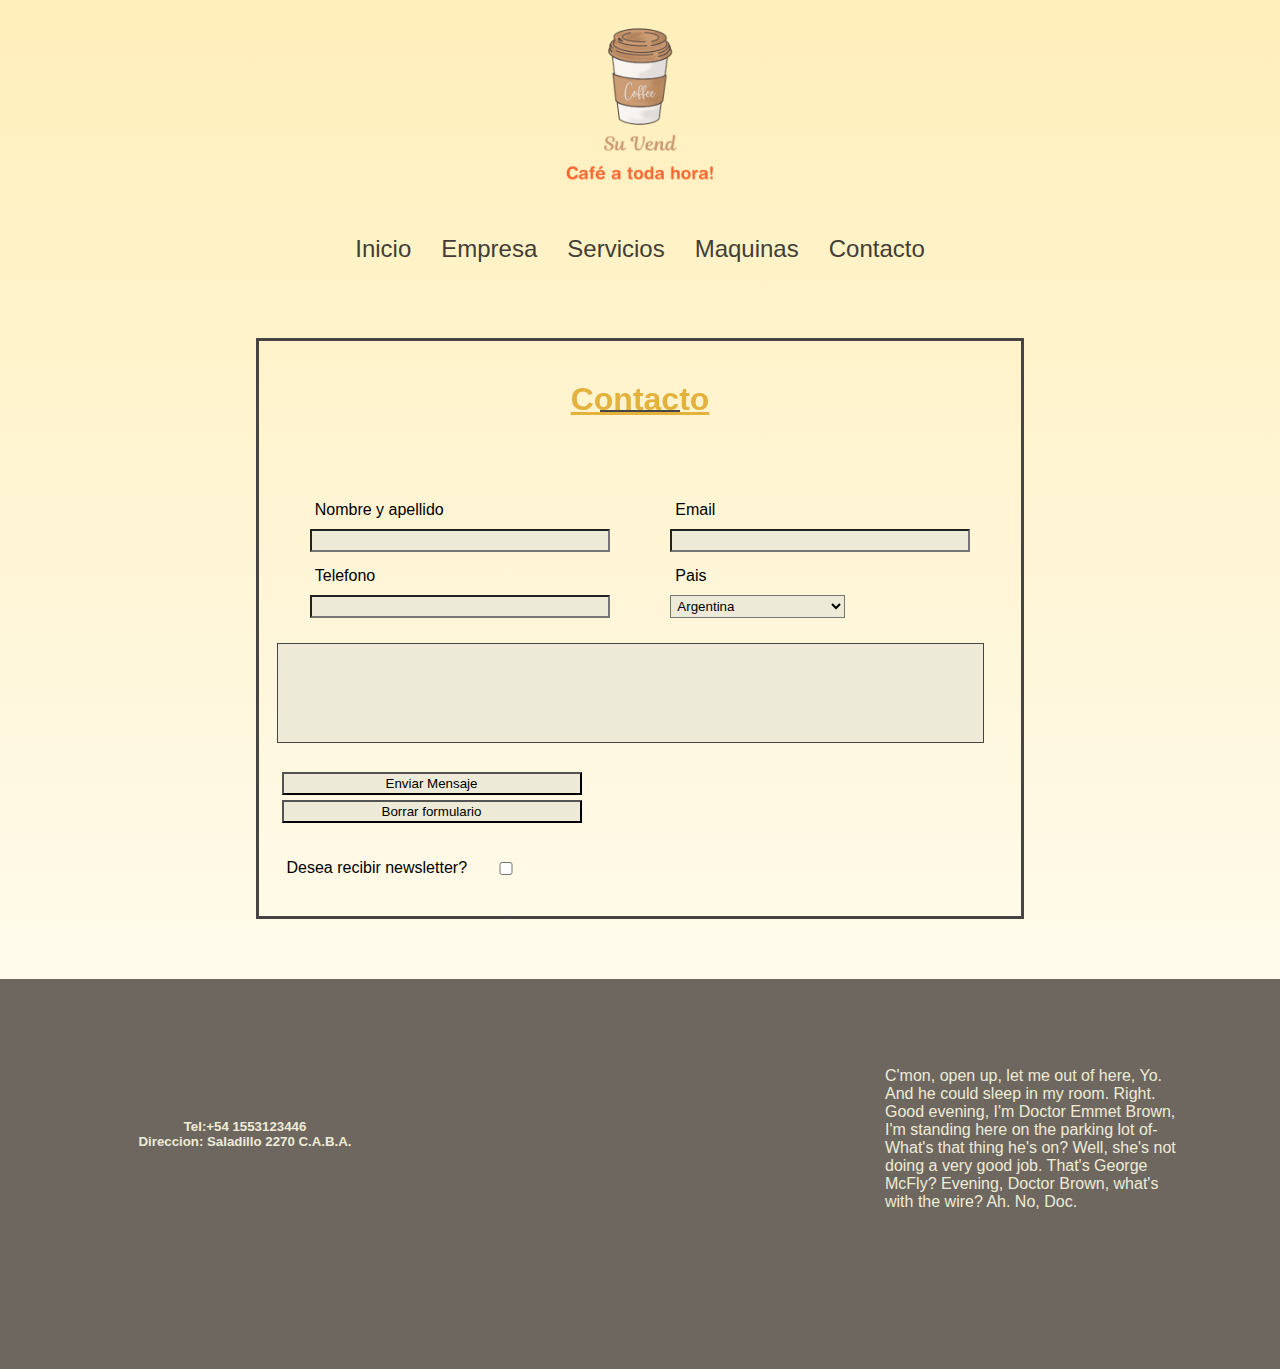
==== pages/contacto.html @ 49350f09 "Subida al sitio actualizado" ====
<!DOCTYPE html>
<html lang="es">

<head>
    <meta charset="UTF-8">
    <meta http-equiv="X-UA-Compatible" content="IE=edge">
    <meta name="viewport" content="width=device-width, initial-scale=1.0">
    <title>Contacto</title>
    <link href="https://unpkg.com/aos@2.3.1/dist/aos.css" rel="stylesheet">
    <link rel="stylesheet" href="../css/styles.css">
</head>

<body>
    <!-- Header -->
    <header>
        <div class="encabezado">
            <img src="../assets/img/8.png" alt="" class="encabezado__img">
            <nav class="encabezado__nav">
                <ul>
                    <li><a href="../index.html">Inicio</a></li>
                    <li><a href="./empresa.html">Empresa</a></li>
                    <li><a href="./servicios.html">Servicios</a></li>
                    <li><a href="./maquinas.html">Maquinas</a></li>
                    <li><a href="./contacto.html">Contacto</a></li>
                </ul>
            </nav>
        </div>
    </header>

    <!-- Formulario -->

    <main>
        <section>
            <div class="contenedor__form">
                <h1 data-aos="zoom-in">Contacto</h1>
                <div class="underline"></div>
                <form>
                    <div class="campo__nombre">
                        <label for="campo-nombre">Nombre y apellido</label>
                        <input type="text" id="campo-nombre">
                    </div>
                    <div class="campo__email">
                        <label for="campo-email">Email</label>
                        <input type="email" id="campo-email">
                    </div>
                    <div class="campo__tel">
                        <label for="campo-tel">Telefono</label>
                        <input type="tel" id="campo-tel">
                    </div>
                    <div class="campo__pais">
                        <label for="campo-pais">Pais</label>
                        <select name="" id="campo-pais">
                            <option value="">Argentina</option>
                            <option value="">Brasil</option>
                            <option value="">Chile</option>
                            <option value="">Uruguay</option>
                        </select>
                    </div>
                    <div>
                        <div class="campo__mensaje">
                            <textarea name="" id="" cols="30" rows="10"></textarea>
                        </div>

                        <input type="submit" value="Enviar Mensaje">
                        <input type="reset" value="Borrar formulario">
                    </div>
                    <div class="checkbox">
                        <label for="checkbox">Desea recibir newsletter?</label>
                        <input class="input__check" type="checkbox" id="checkbox">
                    </div>
                </form>
            </div>
        </section>
    </main>
    <!-- Footer -->
    <footer>
        <div class="footer">
            <div class="footer__text">
                <h5>Tel:+54 1553123446</h5>
                <h5>Direccion: Saladillo 2270 C.A.B.A.</h5>
            </div>
            <div>
                <iframe
                    src="https://www.google.com/maps/embed?pb=!1m18!1m12!1m3!1d3281.647412550871!2d-58.515788485179534!3d-34.663606380444115!2m3!1f0!2f0!3f0!3m2!1i1024!2i768!4f13.1!3m3!1m2!1s0x95bcc8fc84cdf7a5%3A0x90fdfca06989223!2sSaladillo%202270%2C%20C1440%20CABA!5e0!3m2!1ses-419!2sar!4v1653961953757!5m2!1ses-419!2sar"
                    width="300" height="225" style="border:0;" allowfullscreen="" loading="lazy"
                    referrerpolicy="no-referrer-when-downgrade"></iframe>
            </div>
            <div class="footer__text1">
                <p> C'mon, open up, let me out of here, Yo. And he could sleep in my room. Right. Good evening, I'm
                    Doctor Emmet Brown, I'm standing here on the parking lot of- What's that thing he's on?

                    Well, she's not doing a very good job. That's George McFly? Evening, Doctor Brown, what's with the
                    wire? Ah. No, Doc.</p>
            </div>
        </div>
    </footer>

    <script src="https://unpkg.com/aos@2.3.1/dist/aos.js"></script>
    <script>
        AOS.init();
      </script>

</body>

</html>
---- css/styles.css ----
/* inicio estilo generales */
* {
    margin: 0;
    padding: 0;
    box-sizing: border-box;
}

main section h1 {
    text-align: center;
    font-family: 'Lucida Sans', 'Lucida Sans Regular', 'Lucida Grande', 'Lucida Sans Unicode', Geneva, Verdana, sans-serif;
    color: #E3B23C;
    margin-top: 40px;
    text-decoration: underline;
}

body {
    overflow-x: hidden;
    width: 100%;
    -webkit-box-sizing: border-box;
    -moz-box-sizing: border-box;
    box-sizing: border-box;
    background: #FFEFBA; 
    background: -webkit-linear-gradient(to top, #FFFFFF, #FFEFBA);  
    background: linear-gradient(to top, #FFFFFF, #FFEFBA); 
    min-height: 120vh;
    margin: 0;
}

/* fin estilos generales*/
/* Inicio estilos header */
.encabezado {
    display: flex;
    flex-direction: column;
}

.encabezado__img {
    margin-inline: auto;
    width: 220px;
    height: 220px;
    justify-content: center;
}

.encabezado__nav {
    font-family: 'Lucida Sans', 'Lucida Sans Regular', 'Lucida Grande', 'Lucida Sans Unicode', Geneva, Verdana, sans-serif;

}

nav ul {
    display: flex;
    justify-content: center;
}

nav ul li {
    display: inline;
    margin: 15px;
    font-size: 1.5em;
}

nav ul li a {
    text-decoration: none;
    color: #423E37;
}

nav ul li a:hover {
    color: #F4442E;
}

/* Fin estilo header */
/* Inicio estilo main */

/* Main seccion Inicio */
.inicio {
    display: flex;
    flex-direction: row-reverse;
}

.inicio__img {
    margin-right: 60px;
    padding: 50px;
}

.inicio__text {
    width: 800px;
    height: 400px;
    margin-top: 30px;
    margin-left: 35px;
    padding: 50px;
    font-family: 'Lucida Sans', 'Lucida Sans Regular', 'Lucida Grande', 'Lucida Sans Unicode', Geneva, Verdana, sans-serif;
    color: #6E675F;
}

/* Main seccion Empresa */

.empresa {
    display: flex;
    margin-bottom: 90px;
    align-items: center;
}

.empresa__title {
    display: flex;
    flex-direction: column;
    text-align: center;
    margin-top: 50px;
    margin-bottom: 90px;
    font-family: 'Lucida Sans', 'Lucida Sans Regular', 'Lucida Grande', 'Lucida Sans Unicode', Geneva, Verdana, sans-serif;
    color: #E3B23C;
    text-decoration: underline;
}

.empresa__img {
    margin-left: 90px;
}

.empresa__text {
    margin-right: 90px;
    margin-left: 50px;
    font-family: 'Lucida Sans', 'Lucida Sans Regular', 'Lucida Grande', 'Lucida Sans Unicode', Geneva, Verdana, sans-serif;
    text-align: center;
    color: #6E675F;
}

/* Main seccion Servicios */

.servicios {
    display: flex;
    flex-direction: column;
    align-items: center;
    font-family: 'Lucida Sans', 'Lucida Sans Regular', 'Lucida Grande', 'Lucida Sans Unicode', Geneva, Verdana, sans-serif;
    margin-bottom: 90px;
}

.servicios__title {
    margin-top: 50px;
    margin-bottom: 40px;
    color: #E3B23C;
    text-decoration: underline;
}

.servicios__text {
    margin: 50px 100px 30px 100px;
    color: #6E675F;
    text-align: center;
}

.servicios__logo img {
    flex-direction: row;
    margin: 90px;
    width: 80px;
    height: 80px;
}

/* Main seccion Maquinas */

.maquinas {
    display: flex;
    flex-direction: column;
    text-align: center;
    font-family: 'Lucida Sans', 'Lucida Sans Regular', 'Lucida Grande', 'Lucida Sans Unicode', Geneva, Verdana, sans-serif;
}

.maquinas__title {
    color: #E3B23C;
    text-decoration: underline;
    margin-top: 50px;
    margin-bottom: 40px;
}

.maquinas__text {
    margin: 50px 100px 80px 100px;
    color: #6E675F;
    text-align: center;
}

.maquinas__img img {
    width: 1300px;
    height: 400px;
    margin-bottom: 80px;
}



/* Fin estilo main */
/* Inicio estilo Gallery */
.gallery__title {
    display: flex;
    flex-direction: column;
    text-align: center;
    margin-top: 50px;
    margin-bottom: 90px;
    font-family: 'Lucida Sans', 'Lucida Sans Regular', 'Lucida Grande', 'Lucida Sans Unicode', Geneva, Verdana, sans-serif;
    color: black;
}

.gallery {
    display: grid;
    grid-gap: 5px;
    grid-template-areas:
        'A'
        'B'
        'C'
        'D'
        'E';
}

img:nth-child(1) {
    grid-area: A;
}

img:nth-child(2) {
    grid-area: B;
}

img:nth-child(3) {
    grid-area: C;
}

img:nth-child(4) {
    grid-area: D;
}

img:nth-child(5) {
    grid-area: E;
}

img {
    width: 100%;
    height: auto;
}

@media (min-width: 576px) {
    .gallery {
        grid-template-columns: 1.52fr 1fr 1fr 1.525fr;
        grid-template-areas:
            'A  B  C  E'
            'A  D  D  E';
    }
}
/* Fin estilo Gallery */
/* Inicio estilo product */
.product {
    margin-bottom: 35px;
}

.product__title {
    text-align: center;
    margin-bottom: 35px;
    font-family: 'Lucida Sans', 'Lucida Sans Regular', 'Lucida Grande', 'Lucida Sans Unicode', Geneva, Verdana, sans-serif;

}

.product__items {
    display: flex;
    flex-direction: row;
    justify-content: center;
}

.product__items div {
    margin: 35px;
}

.product__items div a {
    text-align: center;
}

/* Fin estilo product */


/* Inicio estilo call */
.call {
    display: flex;
    flex-direction: column;
    margin-top: 75px;
}

.call__title {
    text-align: center;
    margin-bottom: 35px;
    font-family: 'Lucida Sans', 'Lucida Sans Regular', 'Lucida Grande', 'Lucida Sans Unicode', Geneva, Verdana, sans-serif;
}

.call__text {
    text-align: center;
    margin: auto;
    max-width: fit-content;
    font-family: 'Lucida Sans', 'Lucida Sans Regular', 'Lucida Grande', 'Lucida Sans Unicode', Geneva, Verdana, sans-serif;
    color: #6E675F
}

.call__button {
    display: flex;
    margin-top: 35px;
    margin-bottom: 50px;
    justify-content: center;
}

button {
    width: 200px;
    height: 50px;
    background-color: #F4442E;
    color: #EDEBD7;
    font-size: 20px;
    font-family: 'Lucida Sans', 'Lucida Sans Regular', 'Lucida Grande', 'Lucida Sans Unicode', Geneva, Verdana, sans-serif;
    border-radius: 15px;
    border-top: 15px;
    border-left: 15px;
}

button:hover {
    background-color: #E3B23C;
    color: #423E37;
    border: none;
}
/* Fin estilo call */
/* Inicio estilo Form */
form {
    padding: 37.5px;
    margin: 50px 0;
    margin-left: -20px;
}

.contenedor__form {
    border: solid 3px #474544;
    max-width: 768px;
    margin: 60px auto;
    position: relative;
}

.campo__nombre {
    float: left;
    width: 45%;
    margin-left: 4%;
}

.campo__email {
    float: right;
    width: 45%;
}

.campo__tel {
    float: left;
    width: 45%;
    margin-left: 4%;
}

.campo__pais {
    float: right;
    width: 45%;
}

.campo__pais select {
    width: 55%;
    margin-left: 5px;
    font-family: 'Lucida Sans', 'Lucida Sans Regular', 'Lucida Grande', 'Lucida Sans Unicode', Geneva, Verdana, sans-serif;
}

.checkbox {
    float: left;
    width: 45%;
    margin-top: 3%;
}

.checkbox .input__check {
    margin-left: 25%;
    margin-top: -8%;
}

textarea {
    width: 100%;
    height: 100px;
    border: solid 1px #474544;
    padding: 10px;
    margin-top: 20px;
    margin-bottom: 20px;
    resize: none;
    background-color: #EDEBD7;
}

label {
    display: block;
    margin: 8px;
    padding: 2px;
    font-family: 'Lucida Sans', 'Lucida Sans Regular', 'Lucida Grande', 'Lucida Sans Unicode', Geneva, Verdana, sans-serif;
}

input {
    display: block;
    margin: 5px;
    padding: 2px;
    font-family: 'Lucida Sans', 'Lucida Sans Regular', 'Lucida Grande', 'Lucida Sans Unicode', Geneva, Verdana, sans-serif;
    width: 300px;
    background-color: #EDEBD7;
}

.campo__pais select {
    display: block;
    margin: 5px;
    padding: 2px;
    font-family: 'Lucida Sans', 'Lucida Sans Regular', 'Lucida Grande', 'Lucida Sans Unicode', Geneva, Verdana, sans-serif;
    background-color: #EDEBD7;
}

.contenedor__form h2 {
    color: #474544;
    font-size: 32px;
    font-weight: 700;
    letter-spacing: 7px;
    text-align: center;
    text-transform: uppercase;
    font-family: 'Lucida Sans', 'Lucida Sans Regular', 'Lucida Grande', 'Lucida Sans Unicode', Geneva, Verdana, sans-serif;
}

.underline {
    border-bottom: solid 2px #474544;
    margin: -0.512em auto;
    width: 80px;
}

/* Fin estilo Form */

/* inicio estilo footer */
.footer {
    display: flex;
    justify-content: space-evenly;
    background-color: #6E675F;
}

.footer div {
    display: flex;
    align-items: center;
    width: 300px;
    height: 250px;
}

.footer__text {
    text-align: center;
    flex-direction: column;
    font-family: 'Lucida Sans', 'Lucida Sans Regular', 'Lucida Grande', 'Lucida Sans Unicode', Geneva, Verdana, sans-serif;
    margin-top: 140px;
    color: #EDEBD7;
}

.footer iframe {
    margin-top: 90px;
}

.footer__text1 {
    font-family: 'Lucida Sans', 'Lucida Sans Regular', 'Lucida Grande', 'Lucida Sans Unicode', Geneva, Verdana, sans-serif;
    justify-content: center;
    color: #EDEBD7;
    margin-top: 35px;
}

/* fin estilo footer */
/* Medias query */

/*Tablet*/
@media (max-width: 576px) {

    /* Inicio estilos index*/

    /* Inicio estilos header*/
    h1 {
        margin-left: 10px;

    }

    .encabezado {
        display: flex;
        flex-direction: column;
        margin-left: 10px;

    }

    .encabezado__img {
        width: 150px;
        height: 150px;

    }

    nav ul {
        display: flex;
        justify-content: center;
        flex-direction: column;
    }

    nav ul li {
        display: inline;
        margin: 5px;
        font-size: 1em;
        text-align: center;
    }

    /* Fin estilo header */
    /* Main seccion Inicio */
    .inicio {
        display: flex;
        flex-direction: column;
        justify-content: center;
        align-items: center;
        margin: 0px;
    }

    .inicio__img {
        display: none;
    }

    .inicio__text {
        margin-top: 10px;
        width: 500px;
        height: auto;
        margin-left: 10px;
        overflow-y: hidden;
    }

    /* Inicio estilo product Inicio */
    .product {
        margin-bottom: 35px;
    }

    .product__title {
        text-align: center;
        margin-top: 20px;

    }

    .product__items {
        display: flex;
        flex-direction: column;
        justify-content: center;
        align-items: center;

    }

    .product__items div a {
        text-align: center;
    }

    /* Fin estilo product */
    .call {
        margin-top: 50px;
    }

    .call__text {
        text-align: center;
        margin: auto;
        max-width: 500px;
    }

    .footer {
        display: flex;

    }

    .footer__text1 p {
        margin: 20px;
        font-size: 0.8em;
        margin-top: 80px;
    }


    /* Fin estilos index*/


    /* Inicio estilos Empresa*/

    .empresa {
        display: flex;
        flex-direction: column;

    }

    .empresa__img {
        width: 350px;
        height: 350px;
        margin-top: -20px;
        margin-left: 5px;
    }

    .empresa__text {
        margin-top: -25px;
        margin-left: 85px;
        width: 500px;
        height: auto;
        overflow-y: hidden;
    }

    /* Fin estilos Empresa*/

    /* Inicio estilos Servicios*/

    .servicios__logo {
        display: flex;
        flex-direction: column;
    }

    .servicios__logo img {
        margin: 30px;
    }

    /* Fin estilos Servicios*/

    /* Inicio estilos Maquinas*/

    .maquinas__img img {

        width: 560px;
        height: auto;
        margin-left: 10px;
    }

    /* Fin estilos Maquinas*/

    /* Inicio estilos Contacto*/
    /* Fin estilos Contacto*/

}
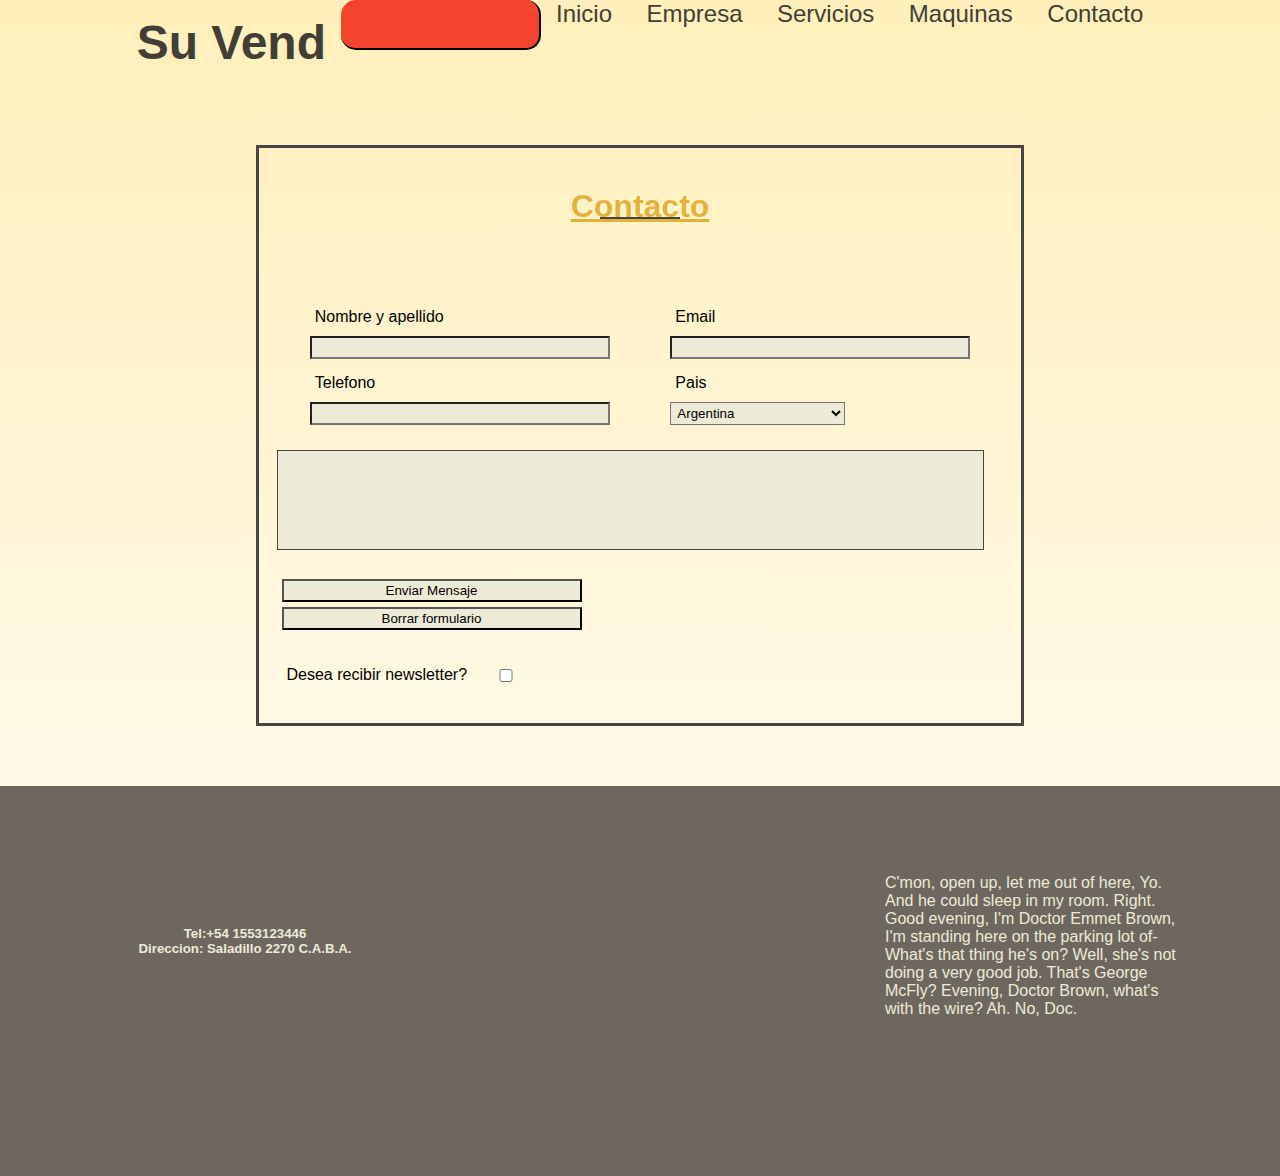
==== commit 5194380c: "Actualización de Bootstrap" ====
--- a/pages/contacto.html
+++ b/pages/contacto.html
@@ -6,6 +6,8 @@
     <meta http-equiv="X-UA-Compatible" content="IE=edge">
     <meta name="viewport" content="width=device-width, initial-scale=1.0">
     <title>Contacto</title>
+    <link href="https://cdn.jsdelivr.net/npm/bootstrap@5.2.0-beta1/dist/css/bootstrap.min.css" rel="stylesheet"
+        integrity="sha384-0evHe/X+R7YkIZDRvuzKMRqM+OrBnVFBL6DOitfPri4tjfHxaWutUpFmBp4vmVor" crossorigin="anonymous">
     <link href="https://unpkg.com/aos@2.3.1/dist/aos.css" rel="stylesheet">
     <link rel="stylesheet" href="../css/styles.css">
 </head>
@@ -13,18 +15,30 @@
 <body>
     <!-- Header -->
     <header>
-        <div class="encabezado">
-            <img src="../assets/img/8.png" alt="" class="encabezado__img">
-            <nav class="encabezado__nav">
-                <ul>
-                    <li><a href="../index.html">Inicio</a></li>
-                    <li><a href="./empresa.html">Empresa</a></li>
-                    <li><a href="./servicios.html">Servicios</a></li>
-                    <li><a href="./maquinas.html">Maquinas</a></li>
-                    <li><a href="./contacto.html">Contacto</a></li>
-                </ul>
-            </nav>
-        </div>
+        <nav class="navbar navbar-expand-lg navbar-light sticky-top px-4 px-lg-5 py-lg-0 encabezado__nav">
+            <ul>
+                <li>
+            <a href="index.html" class="navbar-brand d-flex align-items-center">
+                <h1 class="m-0">
+                    <i class="fa-solid fa-cup-togo text-primary me-3"></i>Su Vend
+                </h1>
+            </a>
+        </li>
+            <button type="button" class="navbar-toggler" data-bs-toggle="collapse" data-bs-target="#navbarCollapse">
+                <span class="navbar-toggler-icon"></span>
+            </button>
+            <div class="collapse navbar-collapse" id="navbarCollapse">
+                <div class="navbar-nav ms-auto py-3 py-lg-0 col-lg-7 ">
+                    <li><a href="../index.html" class="nav-item nav-link active">Inicio</a></li>
+                    <li><a href="./empresa.html" class="nav-item nav-link">Empresa</a></li>
+                    <li><a href="./servicios.html" class="nav-item nav-link">Servicios</a></li>
+                    <li><a href="./maquinas.html" class="nav-item nav-link">Maquinas</a></li>
+                    <li><a href="./contacto.html" class="nav-item nav-link">Contacto</a></li>
+                </div>
+            </div>
+        </ul>
+        </nav>
+        <!-- Fin Navbar-->
     </header>
 
     <!-- Formulario -->
@@ -95,10 +109,13 @@
         </div>
     </footer>
 
+    <script src="https://cdn.jsdelivr.net/npm/bootstrap@5.2.0-beta1/dist/js/bootstrap.bundle.min.js"
+        integrity="sha384-pprn3073KE6tl6bjs2QrFaJGz5/SUsLqktiwsUTF55Jfv3qYSDhgCecCxMW52nD2" crossorigin="anonymous">
+    </script>
     <script src="https://unpkg.com/aos@2.3.1/dist/aos.js"></script>
     <script>
         AOS.init();
-      </script>
+    </script>
 
 </body>
 
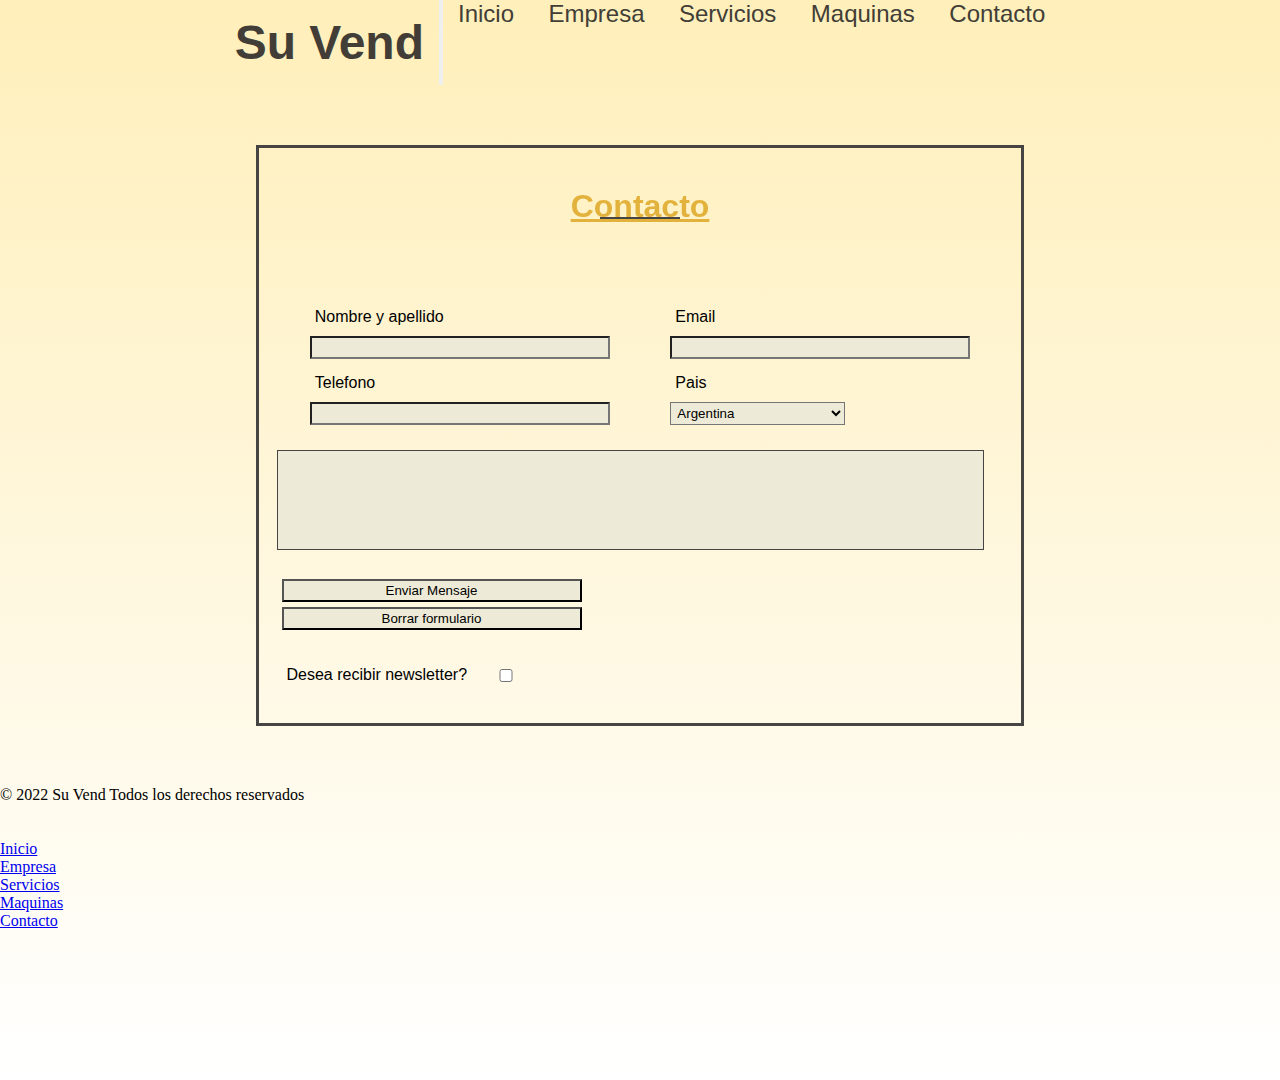
==== commit 62297fe3: "Segunda entrega" ====
--- a/pages/contacto.html
+++ b/pages/contacto.html
@@ -86,28 +86,25 @@
             </div>
         </section>
     </main>
-    <!-- Footer -->
-    <footer>
-        <div class="footer">
-            <div class="footer__text">
-                <h5>Tel:+54 1553123446</h5>
-                <h5>Direccion: Saladillo 2270 C.A.B.A.</h5>
-            </div>
-            <div>
-                <iframe
-                    src="https://www.google.com/maps/embed?pb=!1m18!1m12!1m3!1d3281.647412550871!2d-58.515788485179534!3d-34.663606380444115!2m3!1f0!2f0!3f0!3m2!1i1024!2i768!4f13.1!3m3!1m2!1s0x95bcc8fc84cdf7a5%3A0x90fdfca06989223!2sSaladillo%202270%2C%20C1440%20CABA!5e0!3m2!1ses-419!2sar!4v1653961953757!5m2!1ses-419!2sar"
-                    width="300" height="225" style="border:0;" allowfullscreen="" loading="lazy"
-                    referrerpolicy="no-referrer-when-downgrade"></iframe>
-            </div>
-            <div class="footer__text1">
-                <p> C'mon, open up, let me out of here, Yo. And he could sleep in my room. Right. Good evening, I'm
-                    Doctor Emmet Brown, I'm standing here on the parking lot of- What's that thing he's on?
-
-                    Well, she's not doing a very good job. That's George McFly? Evening, Doctor Brown, what's with the
-                    wire? Ah. No, Doc.</p>
-            </div>
-        </div>
-    </footer>
+     <!-- Footer -->
+     <div class="container">
+        <footer class="d-flex flex-wrap justify-content-between align-items-center py-3 my-4 border-top">
+          <p class="col-md-4 mb-0 text-muted">© 2022 Su Vend Todos los derechos reservados</p>
+      
+          <a href="/" class="col-md-4 d-flex align-items-center justify-content-center mb-3 mb-md-0 me-md-auto link-dark text-decoration-none">
+            <svg class="bi me-2" width="40" height="32"><use xlink:href="#bootstrap"></use></svg>
+          </a>
+      
+          <ul class="nav col-md-4 justify-content-end">
+            <li class="nav-item"><a href="../index.html" class="nav-link px-2 text-muted">Inicio</a></li>
+            <li class="nav-item"><a href="./empresa.html" class="nav-link px-2 text-muted">Empresa</a></li>
+            <li class="nav-item"><a href="./servicios.html" class="nav-link px-2 text-muted">Servicios</a></li>
+            <li class="nav-item"><a href="./maquinas.html" class="nav-link px-2 text-muted">Maquinas</a></li>
+            <li class="nav-item"><a href="./contacto.html" class="nav-link px-2 text-muted">Contacto</a></li>
+          </ul>
+        </footer>
+      </div>
+    <!-- Fin footer -->
 
     <script src="https://cdn.jsdelivr.net/npm/bootstrap@5.2.0-beta1/dist/js/bootstrap.bundle.min.js"
         integrity="sha384-pprn3073KE6tl6bjs2QrFaJGz5/SUsLqktiwsUTF55Jfv3qYSDhgCecCxMW52nD2" crossorigin="anonymous">
--- a/css/styles.css
+++ b/css/styles.css
@@ -71,23 +71,25 @@
 /* Main seccion Inicio */
 .inicio {
     display: flex;
-    flex-direction: row-reverse;
+    justify-content: center;
 }
 
 .inicio__img {
-    margin-right: 60px;
+    
+    margin-top: 15px;
     padding: 50px;
+    max-width: 400px;
 }
 
 .inicio__text {
-    width: 800px;
-    height: 400px;
-    margin-top: 30px;
-    margin-left: 35px;
-    padding: 50px;
+    line-height: 2rem;
+    width: 450px;
+    max-width: 1200px;
+    margin-top: 100px;
     font-family: 'Lucida Sans', 'Lucida Sans Regular', 'Lucida Grande', 'Lucida Sans Unicode', Geneva, Verdana, sans-serif;
     color: #6E675F;
 }
+
 
 /* Main seccion Empresa */
 
@@ -193,34 +195,13 @@
 }
 
 .gallery {
+    width: 500px;
     display: grid;
-    grid-gap: 5px;
-    grid-template-areas:
-        'A'
-        'B'
-        'C'
-        'D'
-        'E';
-}
-
-img:nth-child(1) {
-    grid-area: A;
-}
-
-img:nth-child(2) {
-    grid-area: B;
-}
-
-img:nth-child(3) {
-    grid-area: C;
-}
-
-img:nth-child(4) {
-    grid-area: D;
-}
-
-img:nth-child(5) {
-    grid-area: E;
+    grid-gap: 25px; 
+    justify-content: center;
+    align-items: center;
+    margin-left: 520px;
+
 }
 
 img {
@@ -228,18 +209,11 @@
     height: auto;
 }
 
-@media (min-width: 576px) {
-    .gallery {
-        grid-template-columns: 1.52fr 1fr 1fr 1.525fr;
-        grid-template-areas:
-            'A  B  C  E'
-            'A  D  D  E';
-    }
-}
 /* Fin estilo Gallery */
 /* Inicio estilo product */
 .product {
     margin-bottom: 35px;
+    
 }
 
 .product__title {
@@ -253,6 +227,9 @@
     display: flex;
     flex-direction: row;
     justify-content: center;
+    text-align: center;
+    background: linear-gradient(rgba(255, 254, 253, 0.500), rgba(255, 254, 253, 0.500)), url("/assets/img/bg-main.jpg") fixed; 
+    background-position: cover; 
 }
 
 .product__items div {
@@ -261,6 +238,15 @@
 
 .product__items div a {
     text-align: center;
+    justify-content: center;
+    color: black;
+    text-decoration: none;
+}
+
+
+.product__img {
+    width: 100px;
+    height: 100px;
 }
 
 /* Fin estilo product */
@@ -271,6 +257,7 @@
     display: flex;
     flex-direction: column;
     margin-top: 75px;
+    
 }
 
 .call__title {
@@ -280,12 +267,15 @@
 }
 
 .call__text {
+    line-height: 2rem;
+    font-size: 30px;
     text-align: center;
     margin: auto;
-    max-width: fit-content;
+    max-width: 600px;
     font-family: 'Lucida Sans', 'Lucida Sans Regular', 'Lucida Grande', 'Lucida Sans Unicode', Geneva, Verdana, sans-serif;
     color: #6E675F
 }
+
 
 .call__button {
     display: flex;
@@ -294,9 +284,9 @@
     justify-content: center;
 }
 
-button {
-    width: 200px;
-    height: 50px;
+.button__main {
+    width: 300px;
+    height: 60px;
     background-color: #F4442E;
     color: #EDEBD7;
     font-size: 20px;
@@ -306,7 +296,7 @@
     border-left: 15px;
 }
 
-button:hover {
+.button__main:hover {
     background-color: #E3B23C;
     color: #423E37;
     border: none;
@@ -462,7 +452,6 @@
     /* Inicio estilos header*/
     h1 {
         margin-left: 10px;
-
     }
 
     .encabezado {
@@ -475,9 +464,11 @@
     .encabezado__img {
         width: 150px;
         height: 150px;
-
-    }
-
+    }
+
+    .navbar-brand{
+        font-size: 40px;
+    }
     nav ul {
         display: flex;
         justify-content: center;
@@ -486,7 +477,7 @@
 
     nav ul li {
         display: inline;
-        margin: 5px;
+        margin: 1px;
         font-size: 1em;
         text-align: center;
     }
@@ -501,16 +492,15 @@
         margin: 0px;
     }
 
-    .inicio__img {
-        display: none;
-    }
+   
 
     .inicio__text {
         margin-top: 10px;
         width: 500px;
         height: auto;
         margin-left: 10px;
-        overflow-y: hidden;
+        text-align: center;
+        margin-bottom: 50px;
     }
 
     /* Inicio estilo product Inicio */
@@ -535,6 +525,18 @@
     .product__items div a {
         text-align: center;
     }
+
+    .gallery {
+        margin: 0;
+        width: auto;
+    }
+
+    
+
+
+
+
+
 
     /* Fin estilo product */
     .call {
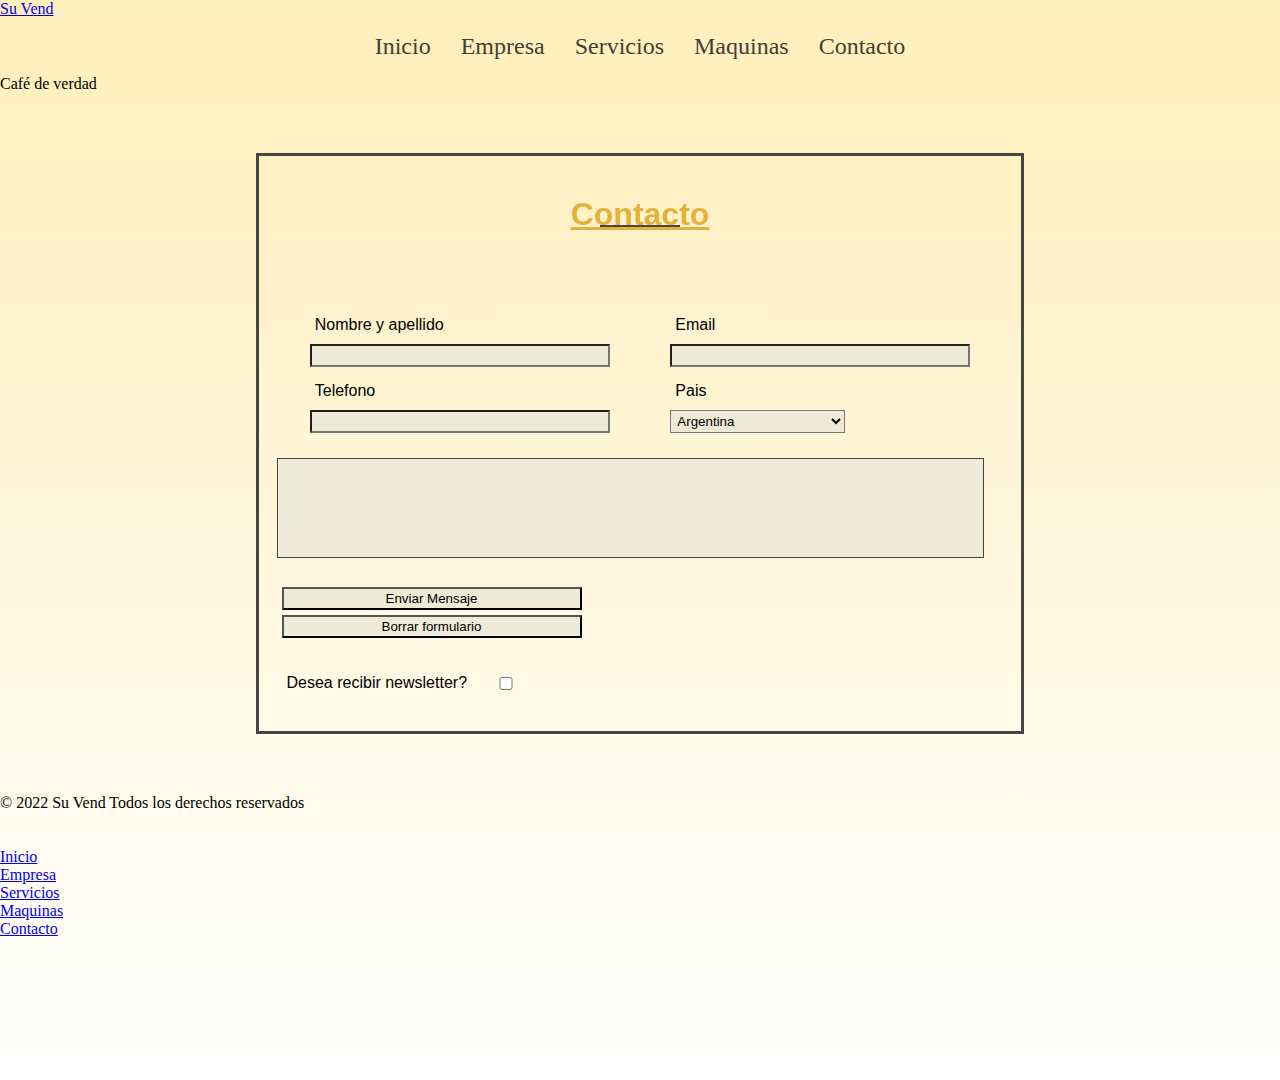
==== commit 8584b34a: "Segunda entrega" ====
--- a/pages/contacto.html
+++ b/pages/contacto.html
@@ -15,29 +15,36 @@
 <body>
     <!-- Header -->
     <header>
-        <nav class="navbar navbar-expand-lg navbar-light sticky-top px-4 px-lg-5 py-lg-0 encabezado__nav">
-            <ul>
-                <li>
-            <a href="index.html" class="navbar-brand d-flex align-items-center">
-                <h1 class="m-0">
-                    <i class="fa-solid fa-cup-togo text-primary me-3"></i>Su Vend
-                </h1>
-            </a>
-        </li>
-            <button type="button" class="navbar-toggler" data-bs-toggle="collapse" data-bs-target="#navbarCollapse">
+        <nav class="navbar navbar-expand-lg ">
+            <div class="container-fluid">
+              <a class="navbar-brand" href="../index.html">Su Vend</a>
+              <button class="navbar-toggler" type="button" data-bs-toggle="collapse" data-bs-target="#navbarText" aria-controls="navbarText" aria-expanded="false" aria-label="Toggle navigation">
                 <span class="navbar-toggler-icon"></span>
-            </button>
-            <div class="collapse navbar-collapse" id="navbarCollapse">
-                <div class="navbar-nav ms-auto py-3 py-lg-0 col-lg-7 ">
-                    <li><a href="../index.html" class="nav-item nav-link active">Inicio</a></li>
-                    <li><a href="./empresa.html" class="nav-item nav-link">Empresa</a></li>
-                    <li><a href="./servicios.html" class="nav-item nav-link">Servicios</a></li>
-                    <li><a href="./maquinas.html" class="nav-item nav-link">Maquinas</a></li>
-                    <li><a href="./contacto.html" class="nav-item nav-link">Contacto</a></li>
-                </div>
+              </button>
+              <div class="collapse navbar-collapse" id="navbarText">
+                <ul class="navbar-nav me-auto mb-2 mb-lg-0">
+                  <li class="nav-item">
+                    <a class="nav-link active" aria-current="page" href="../index.html">Inicio</a>
+                  </li>
+                  <li class="nav-item">
+                    <a class="nav-link" href="./empresa.html">Empresa</a>
+                  </li>
+                  <li class="nav-item">
+                    <a class="nav-link" href="./servicios.html">Servicios</a>
+                  </li>
+                  <li class="nav-item">
+                    <a class="nav-link" href="./maquinas.html">Maquinas</a>
+                  </li>
+                  <li class="nav-item">
+                    <a class="nav-link" href="./contacto.html">Contacto</a>
+                  </li>
+                </ul>
+                <span class="navbar-text">
+                  Café de verdad
+                </span>
+              </div>
             </div>
-        </ul>
-        </nav>
+          </nav>
         <!-- Fin Navbar-->
     </header>
 
--- a/css/styles.css
+++ b/css/styles.css
@@ -110,15 +110,12 @@
     text-decoration: underline;
 }
 
-.empresa__img {
-    margin-left: 90px;
-}
 
 .empresa__text {
     margin-right: 90px;
     margin-left: 50px;
-    font-family: 'Lucida Sans', 'Lucida Sans Regular', 'Lucida Grande', 'Lucida Sans Unicode', Geneva, Verdana, sans-serif;
-    text-align: center;
+    font-size: 20px;
+    font-family: 'Lucida Sans', 'Lucida Sans Regular', 'Lucida Grande', 'Lucida Sans Unicode', Geneva, Verdana, sans-serif;
     color: #6E675F;
 }
 
@@ -142,7 +139,8 @@
 .servicios__text {
     margin: 50px 100px 30px 100px;
     color: #6E675F;
-    text-align: center;
+    line-height: 1.5rem;
+    font-size: 20px;
 }
 
 .servicios__logo img {
@@ -157,7 +155,8 @@
 .maquinas {
     display: flex;
     flex-direction: column;
-    text-align: center;
+    justify-content: center;
+    align-items: center;
     font-family: 'Lucida Sans', 'Lucida Sans Regular', 'Lucida Grande', 'Lucida Sans Unicode', Geneva, Verdana, sans-serif;
 }
 
@@ -171,7 +170,6 @@
 .maquinas__text {
     margin: 50px 100px 80px 100px;
     color: #6E675F;
-    text-align: center;
 }
 
 .maquinas__img img {
@@ -442,6 +440,10 @@
 }
 
 /* fin estilo footer */
+
+
+
+
 /* Medias query */
 
 /*Tablet*/
@@ -468,6 +470,9 @@
 
     .navbar-brand{
         font-size: 40px;
+    }
+    .navbar-text{
+        display: none;
     }
     nav ul {
         display: flex;
@@ -531,13 +536,6 @@
         width: auto;
     }
 
-    
-
-
-
-
-
-
     /* Fin estilo product */
     .call {
         margin-top: 50px;
@@ -569,7 +567,7 @@
     .empresa {
         display: flex;
         flex-direction: column;
-
+        
     }
 
     .empresa__img {
@@ -580,11 +578,8 @@
     }
 
     .empresa__text {
-        margin-top: -25px;
-        margin-left: 85px;
-        width: 500px;
-        height: auto;
-        overflow-y: hidden;
+        margin-top: 30px;
+        
     }
 
     /* Fin estilos Empresa*/
@@ -600,6 +595,13 @@
         margin: 30px;
     }
 
+    .servicios__text2{
+        color: #6E675F;
+        line-height: 1.5rem;
+        font-size: 20px;
+        text-align: center;
+    }
+
     /* Fin estilos Servicios*/
 
     /* Inicio estilos Maquinas*/
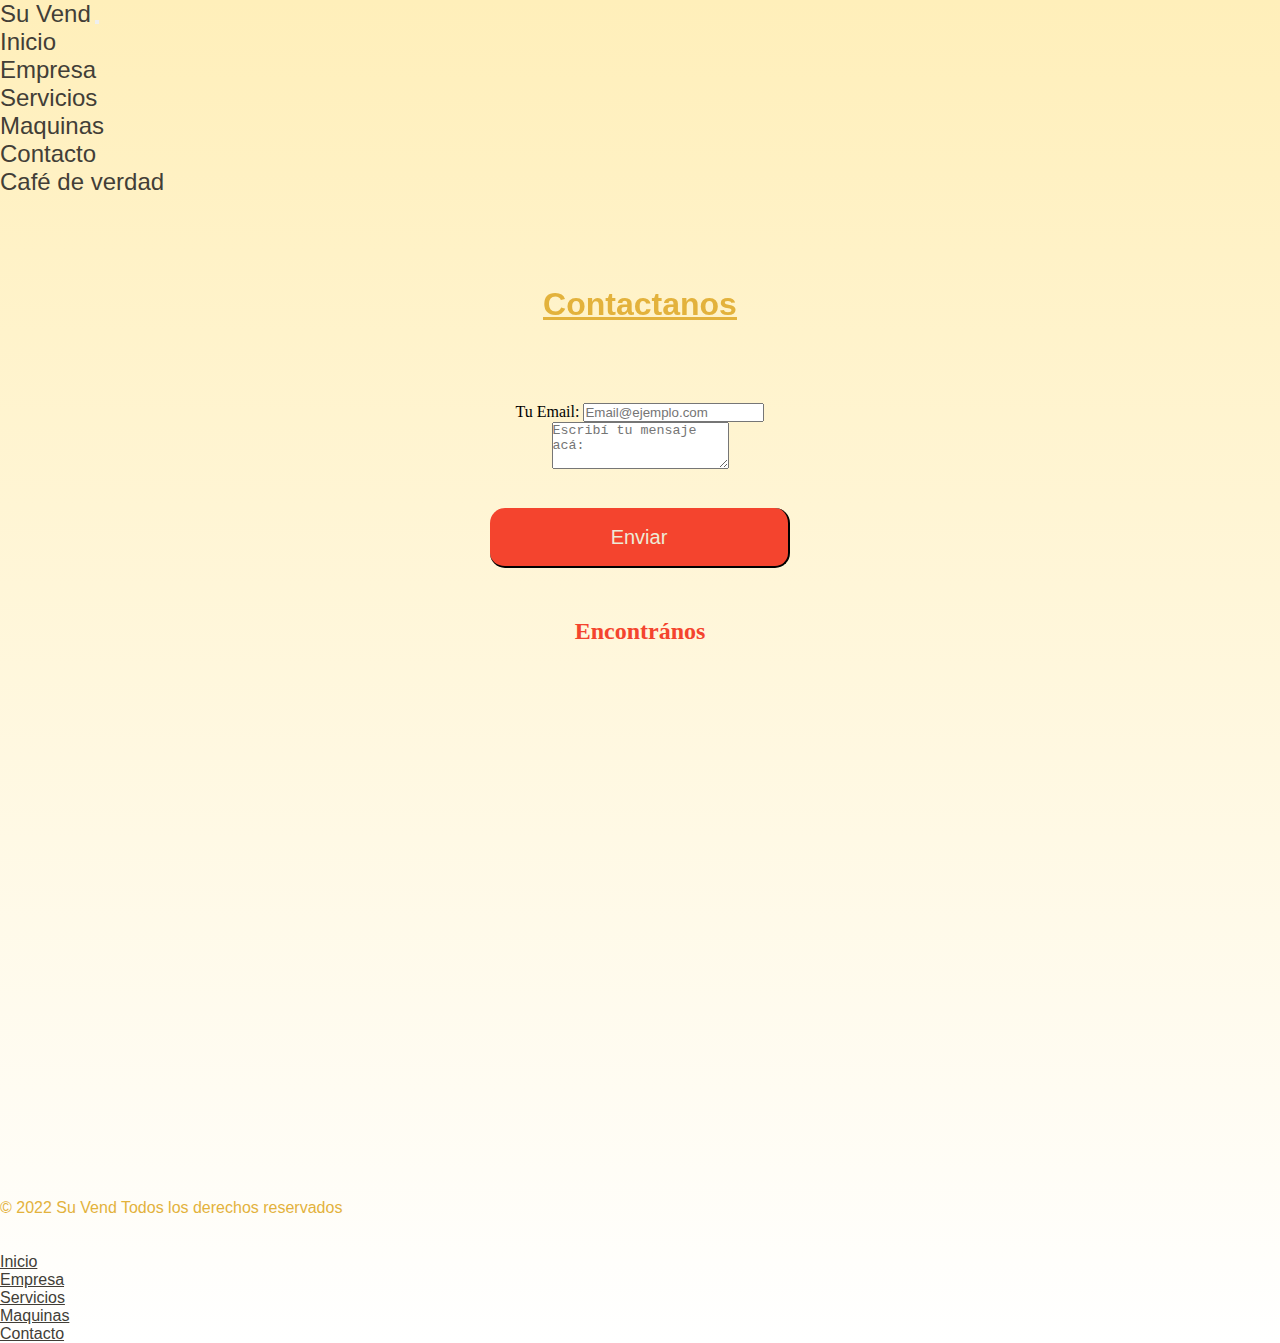
==== commit 859ec892: "Actualizacion" ====
--- a/pages/contacto.html
+++ b/pages/contacto.html
@@ -2,124 +2,116 @@
 <html lang="es">
 
 <head>
-    <meta charset="UTF-8">
-    <meta http-equiv="X-UA-Compatible" content="IE=edge">
-    <meta name="viewport" content="width=device-width, initial-scale=1.0">
-    <title>Contacto</title>
-    <link href="https://cdn.jsdelivr.net/npm/bootstrap@5.2.0-beta1/dist/css/bootstrap.min.css" rel="stylesheet"
-        integrity="sha384-0evHe/X+R7YkIZDRvuzKMRqM+OrBnVFBL6DOitfPri4tjfHxaWutUpFmBp4vmVor" crossorigin="anonymous">
-    <link href="https://unpkg.com/aos@2.3.1/dist/aos.css" rel="stylesheet">
-    <link rel="stylesheet" href="../css/styles.css">
+  <meta charset="UTF-8">
+  <meta http-equiv="X-UA-Compatible" content="IE=edge">
+  <meta name="viewport" content="width=device-width, initial-scale=1.0">
+  <title>Contacto</title>
+  <link href="https://cdn.jsdelivr.net/npm/bootstrap@5.2.0-beta1/dist/css/bootstrap.min.css" rel="stylesheet"
+    integrity="sha384-0evHe/X+R7YkIZDRvuzKMRqM+OrBnVFBL6DOitfPri4tjfHxaWutUpFmBp4vmVor" crossorigin="anonymous">
+  <link href="https://unpkg.com/aos@2.3.1/dist/aos.css" rel="stylesheet">
+  <link rel="stylesheet" href="../css/styles.css">
 </head>
 
 <body>
-    <!-- Header -->
-    <header>
-        <nav class="navbar navbar-expand-lg ">
-            <div class="container-fluid">
-              <a class="navbar-brand" href="../index.html">Su Vend</a>
-              <button class="navbar-toggler" type="button" data-bs-toggle="collapse" data-bs-target="#navbarText" aria-controls="navbarText" aria-expanded="false" aria-label="Toggle navigation">
-                <span class="navbar-toggler-icon"></span>
-              </button>
-              <div class="collapse navbar-collapse" id="navbarText">
-                <ul class="navbar-nav me-auto mb-2 mb-lg-0">
-                  <li class="nav-item">
-                    <a class="nav-link active" aria-current="page" href="../index.html">Inicio</a>
-                  </li>
-                  <li class="nav-item">
-                    <a class="nav-link" href="./empresa.html">Empresa</a>
-                  </li>
-                  <li class="nav-item">
-                    <a class="nav-link" href="./servicios.html">Servicios</a>
-                  </li>
-                  <li class="nav-item">
-                    <a class="nav-link" href="./maquinas.html">Maquinas</a>
-                  </li>
-                  <li class="nav-item">
-                    <a class="nav-link" href="./contacto.html">Contacto</a>
-                  </li>
-                </ul>
-                <span class="navbar-text">
-                  Café de verdad
-                </span>
-              </div>
-            </div>
-          </nav>
-        <!-- Fin Navbar-->
-    </header>
+  <!-- Header -->
+  <header class="container">
+    <nav class="navbar navbar-expand-lg">
+      <a class="navbar-brand encabezado__nav" href="../index.html">Su Vend</a>
+      <button class="navbar-toggler" type="button" data-bs-toggle="collapse" data-bs-target="#navbarText"
+        aria-controls="navbarText" aria-expanded="false" aria-label="Toggle navigation">
+        <span class="navbar-toggler-icon"></span>
+      </button>
+      <div class="collapse navbar-collapse" id="navbarText">
+        <ul class="navbar-nav me-auto mb-2 mb-lg-0">
+          <li class="nav-item">
+            <a class="nav-link encabezado__nav encabezado__nav-1" aria-current="page" href="../index.html">Inicio</a>
+          </li>
+          <li class="nav-item">
+            <a class="nav-link encabezado__nav encabezado__nav-1" href="./empresa.html">Empresa</a>
+          </li>
+          <li class="nav-item">
+            <a class="nav-link encabezado__nav encabezado__nav-1" href="./servicios.html">Servicios</a>
+          </li>
+          <li class="nav-item">
+            <a class="nav-link encabezado__nav encabezado__nav-1" href="./maquinas.html">Maquinas</a>
+          </li>
+          <li class="nav-item">
+            <a class="nav-link encabezado__nav encabezado__nav-1" href="./contacto.html">Contacto</a>
+          </li>
+        </ul>
+        <span class="navbar-text encabezado__nav">
+          Café de verdad
+        </span>
+      </div>
+    </nav>
+  </header>
 
-    <!-- Formulario -->
+  <!-- Formulario -->
 
-    <main>
-        <section>
-            <div class="contenedor__form">
-                <h1 data-aos="zoom-in">Contacto</h1>
-                <div class="underline"></div>
-                <form>
-                    <div class="campo__nombre">
-                        <label for="campo-nombre">Nombre y apellido</label>
-                        <input type="text" id="campo-nombre">
-                    </div>
-                    <div class="campo__email">
-                        <label for="campo-email">Email</label>
-                        <input type="email" id="campo-email">
-                    </div>
-                    <div class="campo__tel">
-                        <label for="campo-tel">Telefono</label>
-                        <input type="tel" id="campo-tel">
-                    </div>
-                    <div class="campo__pais">
-                        <label for="campo-pais">Pais</label>
-                        <select name="" id="campo-pais">
-                            <option value="">Argentina</option>
-                            <option value="">Brasil</option>
-                            <option value="">Chile</option>
-                            <option value="">Uruguay</option>
-                        </select>
-                    </div>
-                    <div>
-                        <div class="campo__mensaje">
-                            <textarea name="" id="" cols="30" rows="10"></textarea>
-                        </div>
+  <main class="container">
+    <section class="container">
+      <div class="row form__email">
+        <div class="servicios__title row">
+          <h1 data-aos="zoom-in" class="col">Contactanos</h1>
+        </div>
+        <div class="mb-3 col-3">
+          <label for="exampleFormControlInput1" class="form-label">Tu Email:</label>
+          <input type="email" class="form-control" id="exampleFormControlInput1" placeholder="Email@ejemplo.com">
+        </div>
+        <div class="mb-3 col-3">
+          <label for="exampleFormControlTextarea1" class="form-label"></label>
+          <textarea class="form-control" id="exampleFormControlTextarea1" rows="3"
+            placeholder="Escribí tu mensaje acá:"></textarea>
+        </div>
+        <div class="call__button col-12">
+          <button class="button__main">Enviar</button>
+        </div>
+      </div>
+    </section>
+    <section class="container subtitle">
+      <div class="row">
+        <h2>Encontrános</h2>
+      </div>
+      <div class="row">
+        <div class="col">
+          <iframe
+            src="https://www.google.com/maps/embed?pb=!1m18!1m12!1m3!1d3281.647412550884!2d-58.515788484931925!3d-34.66360638044399!2m3!1f0!2f0!3f0!3m2!1i1024!2i768!4f13.1!3m3!1m2!1s0x95bcc8fc84cdf7a5%3A0x90fdfca06989223!2sSaladillo%202270%2C%20C1440%20CABA!5e0!3m2!1ses-419!2sar!4v1657137442479!5m2!1ses-419!2sar"
+            width="600" height="450" style="border:0;" allowfullscreen="" loading="lazy"
+            referrerpolicy="no-referrer-when-downgrade"></iframe>
+        </div>
+      </div>
+    </section>
+  </main>
+  <!-- Footer -->
+  <div class="container">
+    <footer class="d-flex flex-wrap justify-content-between align-items-center py-3 my-4 border-top text__footer1">
+      <p class="col-md-4 mb-0">© 2022 Su Vend Todos los derechos reservados</p>
 
-                        <input type="submit" value="Enviar Mensaje">
-                        <input type="reset" value="Borrar formulario">
-                    </div>
-                    <div class="checkbox">
-                        <label for="checkbox">Desea recibir newsletter?</label>
-                        <input class="input__check" type="checkbox" id="checkbox">
-                    </div>
-                </form>
-            </div>
-        </section>
-    </main>
-     <!-- Footer -->
-     <div class="container">
-        <footer class="d-flex flex-wrap justify-content-between align-items-center py-3 my-4 border-top">
-          <p class="col-md-4 mb-0 text-muted">© 2022 Su Vend Todos los derechos reservados</p>
-      
-          <a href="/" class="col-md-4 d-flex align-items-center justify-content-center mb-3 mb-md-0 me-md-auto link-dark text-decoration-none">
-            <svg class="bi me-2" width="40" height="32"><use xlink:href="#bootstrap"></use></svg>
-          </a>
-      
-          <ul class="nav col-md-4 justify-content-end">
-            <li class="nav-item"><a href="../index.html" class="nav-link px-2 text-muted">Inicio</a></li>
-            <li class="nav-item"><a href="./empresa.html" class="nav-link px-2 text-muted">Empresa</a></li>
-            <li class="nav-item"><a href="./servicios.html" class="nav-link px-2 text-muted">Servicios</a></li>
-            <li class="nav-item"><a href="./maquinas.html" class="nav-link px-2 text-muted">Maquinas</a></li>
-            <li class="nav-item"><a href="./contacto.html" class="nav-link px-2 text-muted">Contacto</a></li>
-          </ul>
-        </footer>
-      </div>
-    <!-- Fin footer -->
+      <a href="/"
+        class="col-md-4 d-flex align-items-center justify-content-center mb-3 mb-md-0 me-md-auto link-dark text-decoration-none">
+        <svg class="bi me-2" width="40" height="32">
+          <use xlink:href="#bootstrap"></use>
+        </svg>
+      </a>
 
-    <script src="https://cdn.jsdelivr.net/npm/bootstrap@5.2.0-beta1/dist/js/bootstrap.bundle.min.js"
-        integrity="sha384-pprn3073KE6tl6bjs2QrFaJGz5/SUsLqktiwsUTF55Jfv3qYSDhgCecCxMW52nD2" crossorigin="anonymous">
-    </script>
-    <script src="https://unpkg.com/aos@2.3.1/dist/aos.js"></script>
-    <script>
-        AOS.init();
-    </script>
+      <ul class="nav col-md-4 justify-content-end text__footer">
+        <li class="nav-item"><a href="../index.html" class="nav-link px-2">Inicio</a></li>
+        <li class="nav-item"><a href="./empresa.html" class="nav-link px-2">Empresa</a></li>
+        <li class="nav-item"><a href="./servicios.html" class="nav-link px-2">Servicios</a></li>
+        <li class="nav-item"><a href="./maquinas.html" class="nav-link px-2">Maquinas</a></li>
+        <li class="nav-item"><a href="./contacto.html" class="nav-link px-2">Contacto</a></li>
+      </ul>
+    </footer>
+  </div>
+  <!-- Fin footer -->
+
+  <script src="https://cdn.jsdelivr.net/npm/bootstrap@5.2.0-beta1/dist/js/bootstrap.bundle.min.js"
+    integrity="sha384-pprn3073KE6tl6bjs2QrFaJGz5/SUsLqktiwsUTF55Jfv3qYSDhgCecCxMW52nD2" crossorigin="anonymous">
+  </script>
+  <script src="https://unpkg.com/aos@2.3.1/dist/aos.js"></script>
+  <script>
+    AOS.init();
+  </script>
 
 </body>
 
--- a/css/styles.css
+++ b/css/styles.css
@@ -14,224 +14,94 @@
 }
 
 body {
-    overflow-x: hidden;
-    width: 100%;
-    -webkit-box-sizing: border-box;
-    -moz-box-sizing: border-box;
-    box-sizing: border-box;
-    background: #FFEFBA; 
-    background: -webkit-linear-gradient(to top, #FFFFFF, #FFEFBA);  
-    background: linear-gradient(to top, #FFFFFF, #FFEFBA); 
+    background: #FFEFBA;
+    background: -webkit-linear-gradient(to top, #FFFFFF, #FFEFBA);
+    background: linear-gradient(to top, #FFFFFF, #FFEFBA);
     min-height: 120vh;
     margin: 0;
-}
-
-/* fin estilos generales*/
+
+}
+
+.row {
+    justify-content: center;
+}
+
+/* Fin estilos generales*/
 /* Inicio estilos header */
-.encabezado {
-    display: flex;
-    flex-direction: column;
-}
-
-.encabezado__img {
-    margin-inline: auto;
-    width: 220px;
-    height: 220px;
-    justify-content: center;
-}
-
 .encabezado__nav {
     font-family: 'Lucida Sans', 'Lucida Sans Regular', 'Lucida Grande', 'Lucida Sans Unicode', Geneva, Verdana, sans-serif;
-
-}
-
-nav ul {
-    display: flex;
-    justify-content: center;
-}
-
-nav ul li {
-    display: inline;
-    margin: 15px;
     font-size: 1.5em;
-}
-
-nav ul li a {
     text-decoration: none;
     color: #423E37;
 }
 
-nav ul li a:hover {
+.encabezado__nav-1:hover {
     color: #F4442E;
 }
 
 /* Fin estilo header */
-/* Inicio estilo main */
-
 /* Main seccion Inicio */
+/* Estilo Inicio */
 .inicio {
-    display: flex;
-    justify-content: center;
-}
-
-.inicio__img {
-    
-    margin-top: 15px;
-    padding: 50px;
-    max-width: 400px;
+    margin-top: 50px;
+    /* display: flex;
+    flex-wrap: nowrap;
+    align-items: center;
+    justify-content: center; */
+}
+
+.inicio__img img {
+    width: 350px;
+    height: 400px;
 }
 
 .inicio__text {
     line-height: 2rem;
-    width: 450px;
-    max-width: 1200px;
+    max-width: 450px;
+    font-family: 'Lucida Sans', 'Lucida Sans Regular', 'Lucida Grande', 'Lucida Sans Unicode', Geneva, Verdana, sans-serif;
+    color: #6E675F;
+}
+
+.inicio__text h2 {
+    font-size: 30px;
+}
+
+.inicio__text h2:hover {
+    color: #F4442E;
+    max-width: 500px;
+    font-size: 32px;
+}
+
+/* Fin estilo inicio */
+/* Estilo product */
+.product {
     margin-top: 100px;
-    font-family: 'Lucida Sans', 'Lucida Sans Regular', 'Lucida Grande', 'Lucida Sans Unicode', Geneva, Verdana, sans-serif;
-    color: #6E675F;
-}
-
-
-/* Main seccion Empresa */
-
-.empresa {
-    display: flex;
-    margin-bottom: 90px;
-    align-items: center;
-}
-
-.empresa__title {
-    display: flex;
-    flex-direction: column;
-    text-align: center;
-    margin-top: 50px;
-    margin-bottom: 90px;
-    font-family: 'Lucida Sans', 'Lucida Sans Regular', 'Lucida Grande', 'Lucida Sans Unicode', Geneva, Verdana, sans-serif;
-    color: #E3B23C;
-    text-decoration: underline;
-}
-
-
-.empresa__text {
-    margin-right: 90px;
-    margin-left: 50px;
-    font-size: 20px;
-    font-family: 'Lucida Sans', 'Lucida Sans Regular', 'Lucida Grande', 'Lucida Sans Unicode', Geneva, Verdana, sans-serif;
-    color: #6E675F;
-}
-
-/* Main seccion Servicios */
-
-.servicios {
-    display: flex;
-    flex-direction: column;
-    align-items: center;
-    font-family: 'Lucida Sans', 'Lucida Sans Regular', 'Lucida Grande', 'Lucida Sans Unicode', Geneva, Verdana, sans-serif;
-    margin-bottom: 90px;
-}
-
-.servicios__title {
-    margin-top: 50px;
+    margin-bottom: 35px;
+}
+
+.product__title {
+    text-align: center;
+    margin-bottom: 35px;
+    font-family: 'Lucida Sans', 'Lucida Sans Regular', 'Lucida Grande', 'Lucida Sans Unicode', Geneva, Verdana, sans-serif;
+    color: #F4442E;
+}
+
+.product__items {
+    margin-top: 20px;
+    display: flex;
+    flex-direction: row;
+    text-align: center;
+    background: linear-gradient(rgba(255, 254, 253, 0.600), rgba(255, 254, 253, 0.600)), url("/assets/img/gallery-1.jpg") fixed;
+    background-size: cover;
+    background-repeat: no-repeat;
+}
+
+.product__items div {
+    text-align: center;
+    justify-content: center;
+    align-items: center;
+    margin-top: 40px;
     margin-bottom: 40px;
-    color: #E3B23C;
-    text-decoration: underline;
-}
-
-.servicios__text {
-    margin: 50px 100px 30px 100px;
-    color: #6E675F;
-    line-height: 1.5rem;
-    font-size: 20px;
-}
-
-.servicios__logo img {
-    flex-direction: row;
-    margin: 90px;
-    width: 80px;
-    height: 80px;
-}
-
-/* Main seccion Maquinas */
-
-.maquinas {
-    display: flex;
-    flex-direction: column;
-    justify-content: center;
-    align-items: center;
-    font-family: 'Lucida Sans', 'Lucida Sans Regular', 'Lucida Grande', 'Lucida Sans Unicode', Geneva, Verdana, sans-serif;
-}
-
-.maquinas__title {
-    color: #E3B23C;
-    text-decoration: underline;
-    margin-top: 50px;
-    margin-bottom: 40px;
-}
-
-.maquinas__text {
-    margin: 50px 100px 80px 100px;
-    color: #6E675F;
-}
-
-.maquinas__img img {
-    width: 1300px;
-    height: 400px;
-    margin-bottom: 80px;
-}
-
-
-
-/* Fin estilo main */
-/* Inicio estilo Gallery */
-.gallery__title {
-    display: flex;
-    flex-direction: column;
-    text-align: center;
-    margin-top: 50px;
-    margin-bottom: 90px;
-    font-family: 'Lucida Sans', 'Lucida Sans Regular', 'Lucida Grande', 'Lucida Sans Unicode', Geneva, Verdana, sans-serif;
-    color: black;
-}
-
-.gallery {
-    width: 500px;
-    display: grid;
-    grid-gap: 25px; 
-    justify-content: center;
-    align-items: center;
-    margin-left: 520px;
-
-}
-
-img {
-    width: 100%;
-    height: auto;
-}
-
-/* Fin estilo Gallery */
-/* Inicio estilo product */
-.product {
-    margin-bottom: 35px;
-    
-}
-
-.product__title {
-    text-align: center;
-    margin-bottom: 35px;
-    font-family: 'Lucida Sans', 'Lucida Sans Regular', 'Lucida Grande', 'Lucida Sans Unicode', Geneva, Verdana, sans-serif;
-
-}
-
-.product__items {
-    display: flex;
-    flex-direction: row;
-    justify-content: center;
-    text-align: center;
-    background: linear-gradient(rgba(255, 254, 253, 0.500), rgba(255, 254, 253, 0.500)), url("/assets/img/bg-main.jpg") fixed; 
-    background-position: cover; 
-}
-
-.product__items div {
-    margin: 35px;
 }
 
 .product__items div a {
@@ -241,21 +111,35 @@
     text-decoration: none;
 }
 
-
-.product__img {
-    width: 100px;
-    height: 100px;
-}
-
 /* Fin estilo product */
-
-
-/* Inicio estilo call */
+/* Estilo gallery */
+.gallery {
+    margin-top: 80px;
+    display: flex;
+    flex-direction: column;
+    align-items: center;
+}
+
+.gallery__title {
+    text-align: center;
+    font-family: 'Lucida Sans', 'Lucida Sans Regular', 'Lucida Grande', 'Lucida Sans Unicode', Geneva, Verdana, sans-serif;
+    color: #F4442E;
+    margin-bottom: 50px;
+}
+
+.carrousel {
+    height: 25%;
+    width: 500px;
+    margin-bottom: 80px;
+}
+
+/* Fin estilo gallery */
+/* Estilo call */
 .call {
     display: flex;
     flex-direction: column;
     margin-top: 75px;
-    
+    margin-bottom: 80px;
 }
 
 .call__title {
@@ -273,7 +157,6 @@
     font-family: 'Lucida Sans', 'Lucida Sans Regular', 'Lucida Grande', 'Lucida Sans Unicode', Geneva, Verdana, sans-serif;
     color: #6E675F
 }
-
 
 .call__button {
     display: flex;
@@ -299,323 +182,126 @@
     color: #423E37;
     border: none;
 }
+
 /* Fin estilo call */
-/* Inicio estilo Form */
-form {
-    padding: 37.5px;
-    margin: 50px 0;
-    margin-left: -20px;
-}
-
-.contenedor__form {
-    border: solid 3px #474544;
-    max-width: 768px;
-    margin: 60px auto;
-    position: relative;
-}
-
-.campo__nombre {
-    float: left;
-    width: 45%;
-    margin-left: 4%;
-}
-
-.campo__email {
-    float: right;
-    width: 45%;
-}
-
-.campo__tel {
-    float: left;
-    width: 45%;
-    margin-left: 4%;
-}
-
-.campo__pais {
-    float: right;
-    width: 45%;
-}
-
-.campo__pais select {
-    width: 55%;
-    margin-left: 5px;
-    font-family: 'Lucida Sans', 'Lucida Sans Regular', 'Lucida Grande', 'Lucida Sans Unicode', Geneva, Verdana, sans-serif;
-}
-
-.checkbox {
-    float: left;
-    width: 45%;
-    margin-top: 3%;
-}
-
-.checkbox .input__check {
-    margin-left: 25%;
-    margin-top: -8%;
-}
-
-textarea {
-    width: 100%;
-    height: 100px;
-    border: solid 1px #474544;
-    padding: 10px;
-    margin-top: 20px;
-    margin-bottom: 20px;
-    resize: none;
-    background-color: #EDEBD7;
-}
-
-label {
-    display: block;
-    margin: 8px;
-    padding: 2px;
-    font-family: 'Lucida Sans', 'Lucida Sans Regular', 'Lucida Grande', 'Lucida Sans Unicode', Geneva, Verdana, sans-serif;
-}
-
-input {
-    display: block;
-    margin: 5px;
-    padding: 2px;
-    font-family: 'Lucida Sans', 'Lucida Sans Regular', 'Lucida Grande', 'Lucida Sans Unicode', Geneva, Verdana, sans-serif;
-    width: 300px;
-    background-color: #EDEBD7;
-}
-
-.campo__pais select {
-    display: block;
-    margin: 5px;
-    padding: 2px;
-    font-family: 'Lucida Sans', 'Lucida Sans Regular', 'Lucida Grande', 'Lucida Sans Unicode', Geneva, Verdana, sans-serif;
-    background-color: #EDEBD7;
-}
-
-.contenedor__form h2 {
-    color: #474544;
-    font-size: 32px;
-    font-weight: 700;
-    letter-spacing: 7px;
-    text-align: center;
-    text-transform: uppercase;
-    font-family: 'Lucida Sans', 'Lucida Sans Regular', 'Lucida Grande', 'Lucida Sans Unicode', Geneva, Verdana, sans-serif;
-}
-
-.underline {
-    border-bottom: solid 2px #474544;
-    margin: -0.512em auto;
-    width: 80px;
-}
-
-/* Fin estilo Form */
-
-/* inicio estilo footer */
-.footer {
-    display: flex;
-    justify-content: space-evenly;
-    background-color: #6E675F;
-}
-
-.footer div {
-    display: flex;
-    align-items: center;
-    width: 300px;
-    height: 250px;
-}
-
-.footer__text {
-    text-align: center;
-    flex-direction: column;
-    font-family: 'Lucida Sans', 'Lucida Sans Regular', 'Lucida Grande', 'Lucida Sans Unicode', Geneva, Verdana, sans-serif;
-    margin-top: 140px;
+/* Fin main seccion Inicio */
+/* Main seccion empresa */
+.empresa__title {
+    display: flex;
+    flex-direction: column;
+    text-align: center;
+    margin-top: 50px;
+    margin-bottom: 90px;
+    font-family: 'Lucida Sans', 'Lucida Sans Regular', 'Lucida Grande', 'Lucida Sans Unicode', Geneva, Verdana, sans-serif;
+    color: #E3B23C;
+    text-decoration: underline;
+}
+
+.empresa__text {
+    font-size: 22px;
+    font-family: 'Lucida Sans', 'Lucida Sans Regular', 'Lucida Grande', 'Lucida Sans Unicode', Geneva, Verdana, sans-serif;
+    color: #6E675F;
+    line-height: 2rem;
+}
+
+.subtitle {
+    display: flex;
+    flex-direction: column;
+    text-align: center;
+    justify-content: center;
+    margin-bottom: 100px;
+}
+
+.subtitle h2 {
+    color: #F4442E;
+}
+
+/* Fin main seccion empresa */
+/* Main seccion servicios */
+.servicios__title {
+    text-align: center;
+    margin-top: 50px;
+    margin-bottom: 80px;
+    color: #E3B23C;
+    text-decoration: underline;
+}
+
+.card-title {
+    font-family: 'Lucida Sans', 'Lucida Sans Regular', 'Lucida Grande', 'Lucida Sans Unicode', Geneva, Verdana, sans-serif;
+}
+
+.card-text {
+    font-family: 'Lucida Sans', 'Lucida Sans Regular', 'Lucida Grande', 'Lucida Sans Unicode', Geneva, Verdana, sans-serif;
+}
+
+.card__1 {
+    display: flex;
+    flex-direction: row;
+    justify-content: center;
+    margin-bottom: 100px;
+}
+
+.card-body {
+    background-color: #FFEFBA;
+}
+
+.btn-card {
+    background-color: #F4442E;
     color: #EDEBD7;
-}
-
-.footer iframe {
-    margin-top: 90px;
-}
-
-.footer__text1 {
-    font-family: 'Lucida Sans', 'Lucida Sans Regular', 'Lucida Grande', 'Lucida Sans Unicode', Geneva, Verdana, sans-serif;
-    justify-content: center;
-    color: #EDEBD7;
-    margin-top: 35px;
-}
-
-/* fin estilo footer */
-
-
-
-
-/* Medias query */
-
-/*Tablet*/
-@media (max-width: 576px) {
-
-    /* Inicio estilos index*/
-
-    /* Inicio estilos header*/
-    h1 {
-        margin-left: 10px;
-    }
-
-    .encabezado {
-        display: flex;
-        flex-direction: column;
-        margin-left: 10px;
-
-    }
-
-    .encabezado__img {
-        width: 150px;
-        height: 150px;
-    }
-
-    .navbar-brand{
-        font-size: 40px;
-    }
-    .navbar-text{
-        display: none;
-    }
-    nav ul {
-        display: flex;
-        justify-content: center;
-        flex-direction: column;
-    }
-
-    nav ul li {
-        display: inline;
-        margin: 1px;
-        font-size: 1em;
-        text-align: center;
-    }
-
-    /* Fin estilo header */
-    /* Main seccion Inicio */
-    .inicio {
-        display: flex;
-        flex-direction: column;
-        justify-content: center;
-        align-items: center;
-        margin: 0px;
-    }
-
-   
-
-    .inicio__text {
-        margin-top: 10px;
-        width: 500px;
-        height: auto;
-        margin-left: 10px;
-        text-align: center;
-        margin-bottom: 50px;
-    }
-
-    /* Inicio estilo product Inicio */
-    .product {
-        margin-bottom: 35px;
-    }
-
-    .product__title {
-        text-align: center;
-        margin-top: 20px;
-
-    }
-
-    .product__items {
-        display: flex;
-        flex-direction: column;
-        justify-content: center;
-        align-items: center;
-
-    }
-
-    .product__items div a {
-        text-align: center;
-    }
-
-    .gallery {
-        margin: 0;
-        width: auto;
-    }
-
-    /* Fin estilo product */
-    .call {
-        margin-top: 50px;
-    }
-
-    .call__text {
-        text-align: center;
-        margin: auto;
-        max-width: 500px;
-    }
-
-    .footer {
-        display: flex;
-
-    }
-
-    .footer__text1 p {
-        margin: 20px;
-        font-size: 0.8em;
-        margin-top: 80px;
-    }
-
-
-    /* Fin estilos index*/
-
-
-    /* Inicio estilos Empresa*/
-
-    .empresa {
-        display: flex;
-        flex-direction: column;
-        
-    }
-
-    .empresa__img {
-        width: 350px;
-        height: 350px;
-        margin-top: -20px;
-        margin-left: 5px;
-    }
-
-    .empresa__text {
-        margin-top: 30px;
-        
-    }
-
-    /* Fin estilos Empresa*/
-
-    /* Inicio estilos Servicios*/
-
-    .servicios__logo {
-        display: flex;
-        flex-direction: column;
-    }
-
-    .servicios__logo img {
-        margin: 30px;
-    }
-
-    .servicios__text2{
-        color: #6E675F;
-        line-height: 1.5rem;
-        font-size: 20px;
-        text-align: center;
-    }
-
-    /* Fin estilos Servicios*/
-
-    /* Inicio estilos Maquinas*/
-
-    .maquinas__img img {
-
-        width: 560px;
-        height: auto;
-        margin-left: 10px;
-    }
-
-    /* Fin estilos Maquinas*/
-
-    /* Inicio estilos Contacto*/
-    /* Fin estilos Contacto*/
-
-}+    font-size: 20px;
+    font-family: 'Lucida Sans', 'Lucida Sans Regular', 'Lucida Grande', 'Lucida Sans Unicode', Geneva, Verdana, sans-serif;
+    border-radius: 15px;
+    border-top: 15px;
+    border-left: 15px;
+}
+
+.btn-card:hover {
+    background-color: #E3B23C;
+    color: #423E37;
+    border: none;
+}
+
+/* Fin main seccion servicios */
+/* Main seccion maquinas */
+.maquinas {
+    display: flex;
+    justify-content: center;
+    margin-bottom: 180px;
+}
+
+.maquinas__img img {
+    margin-left: 90px;
+    width: 10rem;
+    height: auto;
+}
+
+.maquinas__text {
+    display: flex;
+    align-items: center;
+    color: #6E675F;
+}
+
+/* Fin main seccion máquinas */
+/* Main seccion form */
+.form__email {
+    display: flex;
+    flex-direction: column;
+    align-items: center;
+}
+
+/* Fin main seccion form */
+/* Estilo Footer */
+.text__footer a {
+    font-family: 'Lucida Sans', 'Lucida Sans Regular', 'Lucida Grande', 'Lucida Sans Unicode', Geneva, Verdana, sans-serif;
+    color: #423E37;
+}
+
+.text__footer a:hover {
+    color: #F4442E;
+}
+
+.text__footer1 p {
+    font-family: 'Lucida Sans', 'Lucida Sans Regular', 'Lucida Grande', 'Lucida Sans Unicode', Geneva, Verdana, sans-serif;
+    color: #E3B23C;
+}
+/* Fin estilo Footer */
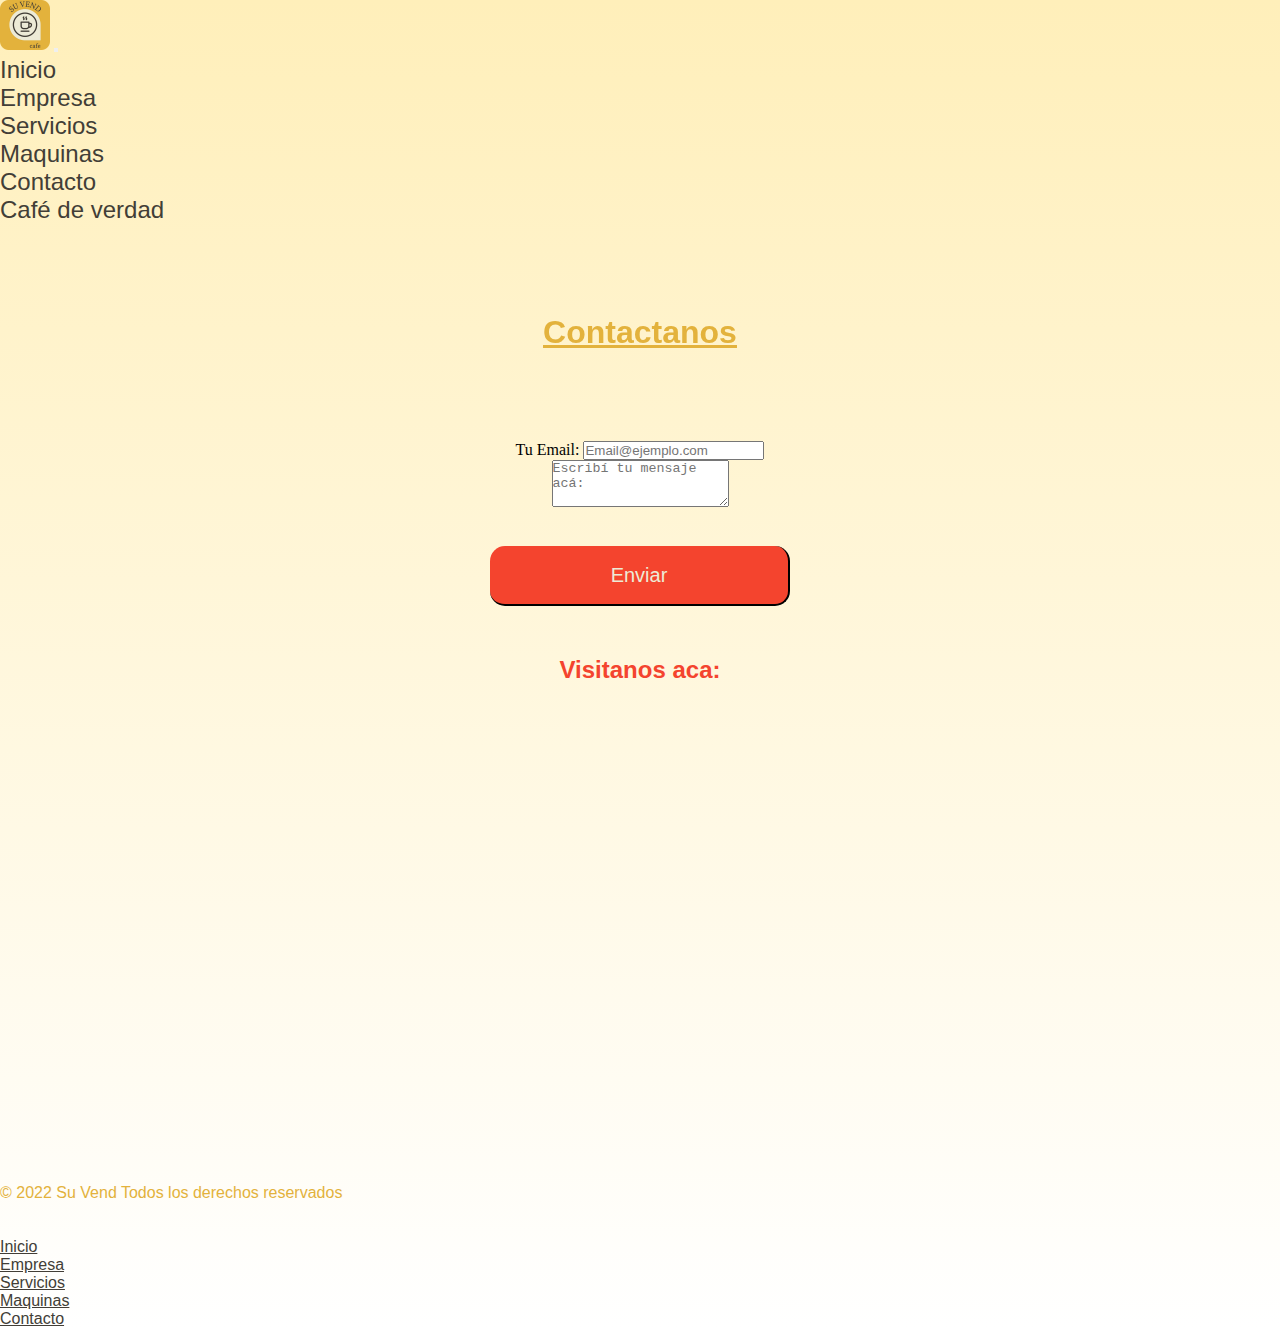
==== commit d71bbff2: "Sass II" ====
--- a/pages/contacto.html
+++ b/pages/contacto.html
@@ -9,14 +9,14 @@
   <link href="https://cdn.jsdelivr.net/npm/bootstrap@5.2.0-beta1/dist/css/bootstrap.min.css" rel="stylesheet"
     integrity="sha384-0evHe/X+R7YkIZDRvuzKMRqM+OrBnVFBL6DOitfPri4tjfHxaWutUpFmBp4vmVor" crossorigin="anonymous">
   <link href="https://unpkg.com/aos@2.3.1/dist/aos.css" rel="stylesheet">
-  <link rel="stylesheet" href="../css/styles.css">
+  <link rel="stylesheet" href="../css/style.css">
 </head>
 
 <body>
   <!-- Header -->
-  <header class="container">
+  <header class="container-fluid">
     <nav class="navbar navbar-expand-lg">
-      <a class="navbar-brand encabezado__nav" href="../index.html">Su Vend</a>
+      <a class="navbar-brand encabezado__nav" href="../index.html"><img src="../assets/img/11.png" alt="" class="logo"></a>
       <button class="navbar-toggler" type="button" data-bs-toggle="collapse" data-bs-target="#navbarText"
         aria-controls="navbarText" aria-expanded="false" aria-label="Toggle navigation">
         <span class="navbar-toggler-icon"></span>
@@ -48,10 +48,10 @@
 
   <!-- Formulario -->
 
-  <main class="container">
+  <main>
     <section class="container">
       <div class="row form__email">
-        <div class="servicios__title row">
+        <div class="main__title row">
           <h1 data-aos="zoom-in" class="col">Contactanos</h1>
         </div>
         <div class="mb-3 col-3">
@@ -68,17 +68,15 @@
         </div>
       </div>
     </section>
-    <section class="container subtitle">
-      <div class="row">
-        <h2>Encontrános</h2>
+    <section>
+      <div class="sub__title">
+        <h2>Visitanos aca:</h2>
       </div>
-      <div class="row">
-        <div class="col">
-          <iframe
-            src="https://www.google.com/maps/embed?pb=!1m18!1m12!1m3!1d3281.647412550884!2d-58.515788484931925!3d-34.66360638044399!2m3!1f0!2f0!3f0!3m2!1i1024!2i768!4f13.1!3m3!1m2!1s0x95bcc8fc84cdf7a5%3A0x90fdfca06989223!2sSaladillo%202270%2C%20C1440%20CABA!5e0!3m2!1ses-419!2sar!4v1657137442479!5m2!1ses-419!2sar"
-            width="600" height="450" style="border:0;" allowfullscreen="" loading="lazy"
-            referrerpolicy="no-referrer-when-downgrade"></iframe>
-        </div>
+      <div class="map">
+        <iframe
+          src="https://www.google.com/maps/embed?pb=!1m18!1m12!1m3!1d3281.647412550884!2d-58.515788484931925!3d-34.66360638044399!2m3!1f0!2f0!3f0!3m2!1i1024!2i768!4f13.1!3m3!1m2!1s0x95bcc8fc84cdf7a5%3A0x90fdfca06989223!2sSaladillo%202270%2C%20C1440%20CABA!5e0!3m2!1ses-419!2sar!4v1657137442479!5m2!1ses-419!2sar"
+          width="600" height="450" style="border:0;" allowfullscreen="" loading="lazy"
+          referrerpolicy="no-referrer-when-downgrade"></iframe>
       </div>
     </section>
   </main>
--- a/css/style.css
+++ b/css/style.css
@@ -0,0 +1,425 @@
+* {
+  margin: 0;
+  padding: 0;
+  box-sizing: border-box;
+}
+
+main section h1 {
+  text-align: center;
+  font-family: "Lucida Sans", "Lucida Sans Regular", "Lucida Grande", "Lucida Sans Unicode", Geneva, Verdana, sans-serif;
+  color: #E3B23C;
+  margin-top: 40px;
+  text-decoration: underline;
+}
+
+body {
+  background: #FFEFBA;
+  background: -webkit-linear-gradient(to top, #FFFFFF, #FFEFBA);
+  background: linear-gradient(to top, #FFFFFF, #FFEFBA);
+  min-height: 120vh;
+  margin: 0;
+}
+
+.encabezado__nav {
+  font-family: "Lucida Sans", "Lucida Sans Regular", "Lucida Grande", "Lucida Sans Unicode", Geneva, Verdana, sans-serif;
+  font-size: 1.5em;
+  text-decoration: none;
+  color: #423E37;
+}
+
+.encabezado__nav-1:hover {
+  color: #F4442E;
+}
+
+.logo {
+  width: 50px;
+  height: 50px;
+}
+
+.inicio {
+  margin-top: 50px;
+  display: flex;
+  flex-wrap: nowrap;
+  align-items: center;
+  justify-content: center;
+  vertical-align: middle;
+}
+.inicio p {
+  line-height: 2rem;
+  max-width: 450px;
+  font-family: "Lucida Sans", "Lucida Sans Regular", "Lucida Grande", "Lucida Sans Unicode", Geneva, Verdana, sans-serif;
+  color: #6E675F;
+  font-size: 30px;
+  margin-right: 190px;
+}
+.inicio p:hover {
+  color: #F4442E;
+  max-width: 500px;
+  font-size: 32px;
+}
+
+.inicio__img {
+  margin-left: 220px;
+  width: 350px;
+  height: 400px;
+}
+
+.product {
+  margin-top: 100px;
+  margin-bottom: 35px;
+}
+
+.sub__title {
+  text-align: center;
+  margin-bottom: 50px;
+  font-family: "Lucida Sans", "Lucida Sans Regular", "Lucida Grande", "Lucida Sans Unicode", Geneva, Verdana, sans-serif;
+  color: #F4442E;
+}
+
+.product__items {
+  margin-top: 20px;
+  display: flex;
+  flex-direction: row;
+  text-align: center;
+  background: linear-gradient(rgba(255, 254, 253, 0.6), rgba(255, 254, 253, 0.6)), url("/assets/img/gallery-1.jpg") fixed;
+  background-size: cover;
+  background-repeat: no-repeat;
+}
+.product__items div {
+  text-align: center;
+  justify-content: center;
+  align-items: center;
+  margin-top: 40px;
+  margin-bottom: 40px;
+}
+.product__items div a {
+  text-align: center;
+  justify-content: center;
+  color: black;
+  text-decoration: none;
+}
+
+.gallery {
+  margin-top: 80px;
+  display: flex;
+  flex-direction: column;
+  align-items: center;
+}
+
+.carrousel {
+  height: 25%;
+  width: 500px;
+  margin-bottom: 80px;
+}
+
+.call {
+  display: flex;
+  flex-direction: column;
+  margin-top: 75px;
+  margin-bottom: 80px;
+}
+
+.call__text {
+  line-height: 2rem;
+  font-size: 30px;
+  text-align: center;
+  margin: auto;
+  max-width: 600px;
+  font-family: "Lucida Sans", "Lucida Sans Regular", "Lucida Grande", "Lucida Sans Unicode", Geneva, Verdana, sans-serif;
+  color: #6E675F;
+}
+
+.call__button {
+  display: flex;
+  margin-top: 35px;
+  margin-bottom: 50px;
+  justify-content: center;
+}
+
+.button__main {
+  width: 300px;
+  height: 60px;
+  background-color: #F4442E;
+  color: #EDEBD7;
+  font-size: 20px;
+  font-family: "Lucida Sans", "Lucida Sans Regular", "Lucida Grande", "Lucida Sans Unicode", Geneva, Verdana, sans-serif;
+  border-radius: 15px;
+  border-top: 15px;
+  border-left: 15px;
+}
+.button__main:hover {
+  background-color: #E3B23C;
+  color: #423E37;
+  border: none;
+}
+
+.main__title {
+  display: flex;
+  flex-direction: column;
+  text-align: center;
+  margin-top: 50px;
+  margin-bottom: 90px;
+  font-family: "Lucida Sans", "Lucida Sans Regular", "Lucida Grande", "Lucida Sans Unicode", Geneva, Verdana, sans-serif;
+  color: #E3B23C;
+  text-decoration: underline;
+}
+
+.empresa__text {
+  font-size: 22px;
+  font-family: "Lucida Sans", "Lucida Sans Regular", "Lucida Grande", "Lucida Sans Unicode", Geneva, Verdana, sans-serif;
+  color: #6E675F;
+  line-height: 2rem;
+}
+
+.map {
+  display: flex;
+  justify-content: center;
+}
+
+.card-title {
+  font-family: "Lucida Sans", "Lucida Sans Regular", "Lucida Grande", "Lucida Sans Unicode", Geneva, Verdana, sans-serif;
+}
+
+.card-text {
+  font-family: "Lucida Sans", "Lucida Sans Regular", "Lucida Grande", "Lucida Sans Unicode", Geneva, Verdana, sans-serif;
+}
+
+.card__1 {
+  display: flex;
+  flex-direction: row;
+  justify-content: center;
+  margin-bottom: 100px;
+}
+
+.card-body {
+  background-color: #FFEFBA;
+}
+
+.btn-card {
+  background-color: #F4442E;
+  color: #EDEBD7;
+  font-size: 20px;
+  font-family: "Lucida Sans", "Lucida Sans Regular", "Lucida Grande", "Lucida Sans Unicode", Geneva, Verdana, sans-serif;
+  border-radius: 15px;
+  border-top: 15px;
+  border-left: 15px;
+}
+.btn-card:hover {
+  background-color: #E3B23C;
+  color: #423E37;
+  border: none;
+}
+
+.maquinas {
+  display: flex;
+  justify-content: center;
+  margin-bottom: 180px;
+}
+
+.maquinas__img img {
+  margin-left: 90px;
+  width: 10rem;
+  height: auto;
+}
+
+.maquinas__text {
+  display: flex;
+  align-items: center;
+  color: #6E675F;
+}
+
+.form__email {
+  display: flex;
+  flex-direction: column;
+  align-items: center;
+}
+
+.inicio {
+  margin-top: 50px;
+  display: flex;
+  flex-wrap: nowrap;
+  align-items: center;
+  justify-content: center;
+  vertical-align: middle;
+}
+.inicio p {
+  line-height: 2rem;
+  max-width: 450px;
+  font-family: "Lucida Sans", "Lucida Sans Regular", "Lucida Grande", "Lucida Sans Unicode", Geneva, Verdana, sans-serif;
+  color: #6E675F;
+  font-size: 30px;
+  margin-right: 190px;
+}
+.inicio p:hover {
+  color: #F4442E;
+  max-width: 500px;
+  font-size: 32px;
+}
+
+.inicio__img {
+  margin-left: 220px;
+  width: 350px;
+  height: 400px;
+}
+
+.product {
+  margin-top: 100px;
+  margin-bottom: 35px;
+}
+
+.sub__title {
+  text-align: center;
+  margin-bottom: 50px;
+  font-family: "Lucida Sans", "Lucida Sans Regular", "Lucida Grande", "Lucida Sans Unicode", Geneva, Verdana, sans-serif;
+  color: #F4442E;
+}
+
+.product__items {
+  margin-top: 20px;
+  display: flex;
+  flex-direction: row;
+  text-align: center;
+  background: linear-gradient(rgba(255, 254, 253, 0.6), rgba(255, 254, 253, 0.6)), url("/assets/img/gallery-1.jpg") fixed;
+  background-size: cover;
+  background-repeat: no-repeat;
+}
+.product__items div {
+  text-align: center;
+  justify-content: center;
+  align-items: center;
+  margin-top: 40px;
+  margin-bottom: 40px;
+}
+.product__items div a {
+  text-align: center;
+  justify-content: center;
+  color: black;
+  text-decoration: none;
+}
+
+.gallery {
+  margin-top: 80px;
+  display: flex;
+  flex-direction: column;
+  align-items: center;
+}
+
+.carrousel {
+  height: 25%;
+  width: 500px;
+  margin-bottom: 80px;
+}
+
+.call {
+  display: flex;
+  flex-direction: column;
+  margin-top: 75px;
+  margin-bottom: 80px;
+}
+
+.call__text {
+  line-height: 2rem;
+  font-size: 30px;
+  text-align: center;
+  margin: auto;
+  max-width: 600px;
+  font-family: "Lucida Sans", "Lucida Sans Regular", "Lucida Grande", "Lucida Sans Unicode", Geneva, Verdana, sans-serif;
+  color: #6E675F;
+}
+
+.call__button {
+  display: flex;
+  margin-top: 35px;
+  margin-bottom: 50px;
+  justify-content: center;
+}
+
+.button__main {
+  width: 300px;
+  height: 60px;
+  background-color: #F4442E;
+  color: #EDEBD7;
+  font-size: 20px;
+  font-family: "Lucida Sans", "Lucida Sans Regular", "Lucida Grande", "Lucida Sans Unicode", Geneva, Verdana, sans-serif;
+  border-radius: 15px;
+  border-top: 15px;
+  border-left: 15px;
+}
+.button__main:hover {
+  background-color: #E3B23C;
+  color: #423E37;
+  border: none;
+}
+
+.text__footer a {
+  font-family: "Lucida Sans", "Lucida Sans Regular", "Lucida Grande", "Lucida Sans Unicode", Geneva, Verdana, sans-serif;
+  color: #423E37;
+}
+.text__footer a:hover {
+  color: #F4442E;
+}
+
+.text__footer1 p {
+  font-family: "Lucida Sans", "Lucida Sans Regular", "Lucida Grande", "Lucida Sans Unicode", Geneva, Verdana, sans-serif;
+  color: #E3B23C;
+}
+
+@media (max-width: 1190px) {
+  main div h1 {
+    text-align: center;
+    font-family: "Lucida Sans", "Lucida Sans Regular", "Lucida Grande", "Lucida Sans Unicode", Geneva, Verdana, sans-serif;
+    color: #E3B23C;
+    margin-top: 40px;
+    text-decoration: underline;
+    font-size: 40px;
+  }
+  .inicio {
+    flex-direction: column-reverse;
+    align-items: center;
+    justify-content: center;
+    vertical-align: auto;
+    margin-bottom: 50px;
+  }
+  .inicio__img {
+    justify-content: center;
+    align-items: center;
+    margin-left: 0px;
+    width: 288px;
+    height: 292px;
+  }
+  .inicio__txt {
+    justify-content: center;
+    align-items: center;
+  }
+  .inicio__txt h2 {
+    line-height: 2.5rem;
+    font-family: "Lucida Sans", "Lucida Sans Regular", "Lucida Grande", "Lucida Sans Unicode", Geneva, Verdana, sans-serif;
+    color: #6E675F;
+    font-size: 28px;
+    margin: 0px;
+    padding: 30px;
+  }
+  .product {
+    margin-bottom: 180px;
+  }
+  .sub__title {
+    margin-bottom: -90px;
+  }
+  .sub__title h2 {
+    font-size: 38px;
+  }
+  .product__items {
+    flex-direction: column;
+    align-items: center;
+  }
+  .product__items div a img {
+    width: 100px;
+    height: 100px;
+  }
+  .product__items div a h5 {
+    text-align: center;
+    font-size: 35px;
+  }
+}
+
+/*# sourceMappingURL=style.css.map */
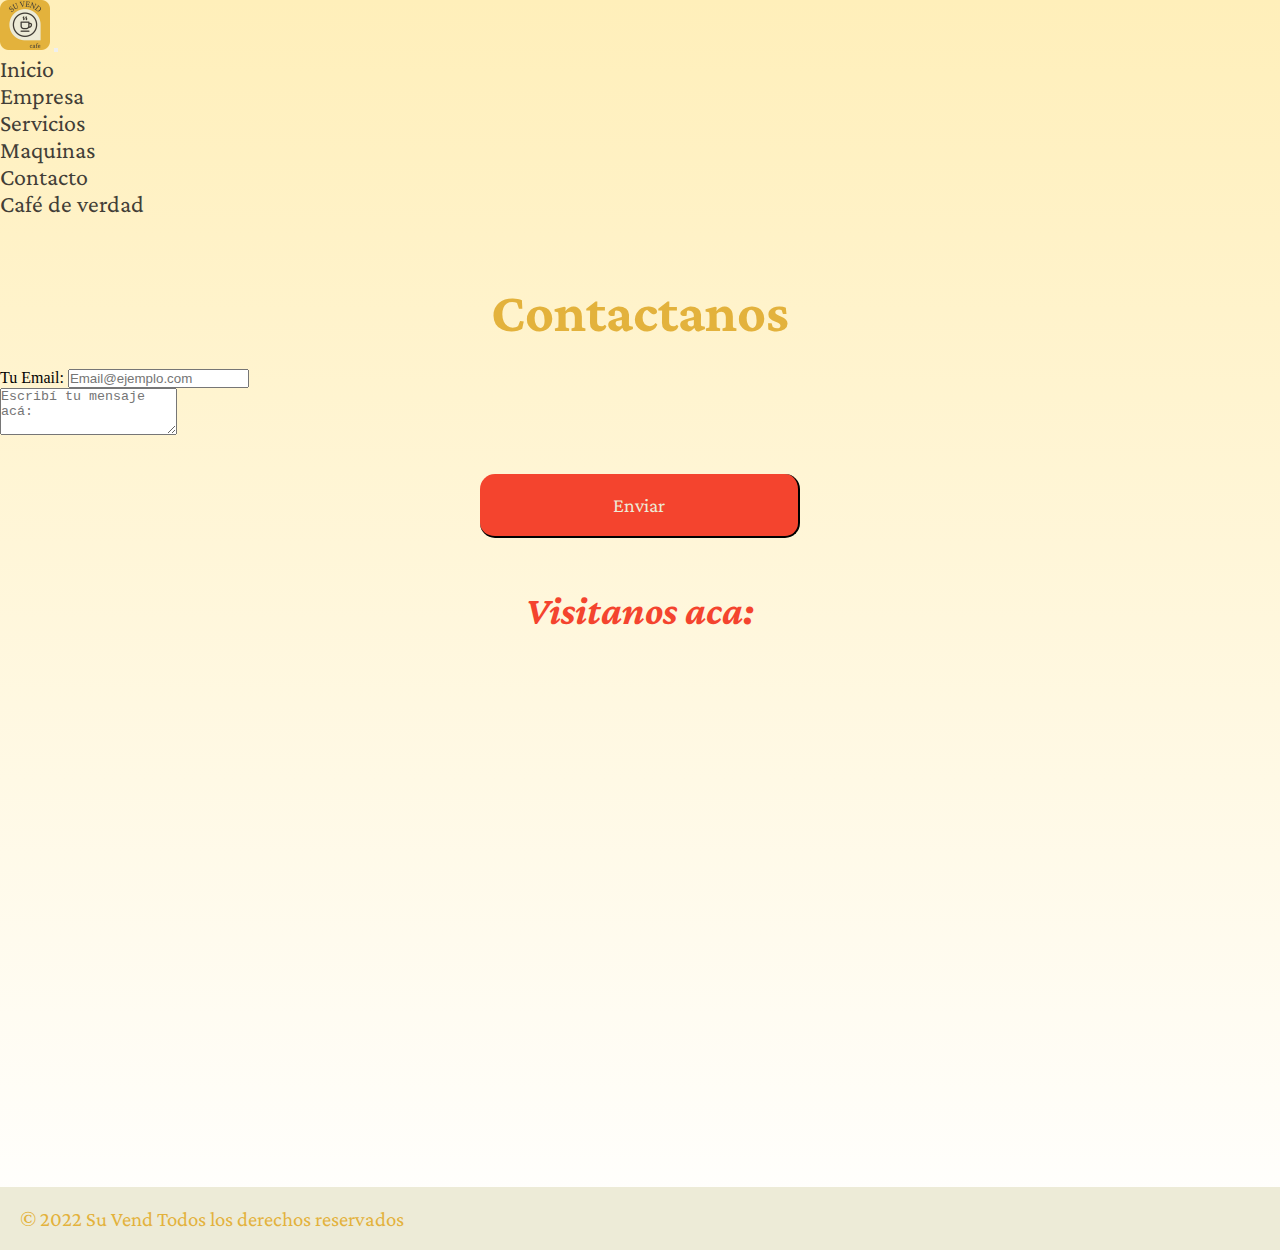
==== commit b912f8a4: "Subida final" ====
--- a/pages/contacto.html
+++ b/pages/contacto.html
@@ -5,10 +5,16 @@
   <meta charset="UTF-8">
   <meta http-equiv="X-UA-Compatible" content="IE=edge">
   <meta name="viewport" content="width=device-width, initial-scale=1.0">
+  <meta name="description" content="contacto-cafe cafe-para-reuniones cafeteras-industriales">
   <title>Contacto</title>
+  <!-- Icon Font Stylesheet -->
+  <link href="https://cdnjs.cloudflare.com/ajax/libs/font-awesome/5.10.0/css/all.min.css" rel="stylesheet" />
+  <!-- bootstrap -->
   <link href="https://cdn.jsdelivr.net/npm/bootstrap@5.2.0-beta1/dist/css/bootstrap.min.css" rel="stylesheet"
     integrity="sha384-0evHe/X+R7YkIZDRvuzKMRqM+OrBnVFBL6DOitfPri4tjfHxaWutUpFmBp4vmVor" crossorigin="anonymous">
+  <!--  AOS trancisiones-->
   <link href="https://unpkg.com/aos@2.3.1/dist/aos.css" rel="stylesheet">
+  <!-- css -->
   <link rel="stylesheet" href="../css/style.css">
 </head>
 
@@ -16,7 +22,8 @@
   <!-- Header -->
   <header class="container-fluid">
     <nav class="navbar navbar-expand-lg">
-      <a class="navbar-brand encabezado__nav" href="../index.html"><img src="../assets/img/11.png" alt="" class="logo"></a>
+      <a class="navbar-brand encabezado__nav" href="../index.html"><img src="../assets/img/logo-suvend.png" alt=""
+          class="logo"></a>
       <button class="navbar-toggler" type="button" data-bs-toggle="collapse" data-bs-target="#navbarText"
         aria-controls="navbarText" aria-expanded="false" aria-label="Toggle navigation">
         <span class="navbar-toggler-icon"></span>
@@ -49,16 +56,14 @@
   <!-- Formulario -->
 
   <main>
+    <h1 data-aos="zoom-in" class="main__title display-4 fw-bold">Contactanos</h1>
     <section class="container">
       <div class="row form__email">
-        <div class="main__title row">
-          <h1 data-aos="zoom-in" class="col">Contactanos</h1>
-        </div>
-        <div class="mb-3 col-3">
+        <div class="mail col-12">
           <label for="exampleFormControlInput1" class="form-label">Tu Email:</label>
           <input type="email" class="form-control" id="exampleFormControlInput1" placeholder="Email@ejemplo.com">
         </div>
-        <div class="mb-3 col-3">
+        <div class=" col-12">
           <label for="exampleFormControlTextarea1" class="form-label"></label>
           <textarea class="form-control" id="exampleFormControlTextarea1" rows="3"
             placeholder="Escribí tu mensaje acá:"></textarea>
@@ -69,10 +74,10 @@
       </div>
     </section>
     <section>
-      <div class="sub__title">
+      <div class="emp__sub sub__title">
         <h2>Visitanos aca:</h2>
       </div>
-      <div class="map">
+      <div class="map d-flex justify-content-center">
         <iframe
           src="https://www.google.com/maps/embed?pb=!1m18!1m12!1m3!1d3281.647412550884!2d-58.515788484931925!3d-34.66360638044399!2m3!1f0!2f0!3f0!3m2!1i1024!2i768!4f13.1!3m3!1m2!1s0x95bcc8fc84cdf7a5%3A0x90fdfca06989223!2sSaladillo%202270%2C%20C1440%20CABA!5e0!3m2!1ses-419!2sar!4v1657137442479!5m2!1ses-419!2sar"
           width="600" height="450" style="border:0;" allowfullscreen="" loading="lazy"
@@ -81,26 +86,10 @@
     </section>
   </main>
   <!-- Footer -->
-  <div class="container">
-    <footer class="d-flex flex-wrap justify-content-between align-items-center py-3 my-4 border-top text__footer1">
-      <p class="col-md-4 mb-0">© 2022 Su Vend Todos los derechos reservados</p>
-
-      <a href="/"
-        class="col-md-4 d-flex align-items-center justify-content-center mb-3 mb-md-0 me-md-auto link-dark text-decoration-none">
-        <svg class="bi me-2" width="40" height="32">
-          <use xlink:href="#bootstrap"></use>
-        </svg>
-      </a>
-
-      <ul class="nav col-md-4 justify-content-end text__footer">
-        <li class="nav-item"><a href="../index.html" class="nav-link px-2">Inicio</a></li>
-        <li class="nav-item"><a href="./empresa.html" class="nav-link px-2">Empresa</a></li>
-        <li class="nav-item"><a href="./servicios.html" class="nav-link px-2">Servicios</a></li>
-        <li class="nav-item"><a href="./maquinas.html" class="nav-link px-2">Maquinas</a></li>
-        <li class="nav-item"><a href="./contacto.html" class="nav-link px-2">Contacto</a></li>
-      </ul>
-    </footer>
-  </div>
+  <footer
+    class="container-fluid d-flex flex-wrap justify-content-center align-items-center py-3 my-4 border-top text__footer1">
+    <p class="col-md-12 text-center mb-0">© 2022 Su Vend Todos los derechos reservados</p>
+  </footer>
   <!-- Fin footer -->
 
   <script src="https://cdn.jsdelivr.net/npm/bootstrap@5.2.0-beta1/dist/js/bootstrap.bundle.min.js"
--- a/css/style.css
+++ b/css/style.css
@@ -1,32 +1,90 @@
+/* Colores */
+/* Fonts */
+@import url("https://fonts.googleapis.com/css2?family=Crimson+Pro:ital,wght@0,400;0,700;1,400&family=Oxygen:wght@400;700&display=swap");
+/* Border */
 * {
   margin: 0;
   padding: 0;
   box-sizing: border-box;
 }
 
-main section h1 {
-  text-align: center;
-  font-family: "Lucida Sans", "Lucida Sans Regular", "Lucida Grande", "Lucida Sans Unicode", Geneva, Verdana, sans-serif;
-  color: #E3B23C;
-  margin-top: 40px;
-  text-decoration: underline;
+.sub__title {
+  text-align: center;
+  font-family: "Crimson Pro", serif;
+  color: #F4442E;
+  font-style: italic;
+  margin-top: 30px;
+}
+.sub__title h2 {
+  font-size: 2.5rem;
+  font-weight: 700;
+}
+@media (max-width: 576px) {
+  .sub__title {
+    margin: 20% 0 0 0;
+  }
+  .sub__title h2 {
+    font-size: 1.8rem;
+  }
 }
 
 body {
   background: #FFEFBA;
   background: -webkit-linear-gradient(to top, #FFFFFF, #FFEFBA);
   background: linear-gradient(to top, #FFFFFF, #FFEFBA);
-  min-height: 120vh;
+  min-height: 100vh;
   margin: 0;
+  position: relative;
+}
+
+footer {
+  background-color: #EDEBD7;
+  padding: 20px;
+  margin-top: 50px;
+  width: 100%;
+}
+
+.main__title {
+  margin-top: 50px;
+  display: flex;
+  align-items: center;
+  justify-content: center;
+  margin: 5% 0 2%;
+  font-family: "Crimson Pro", serif;
+  color: #E3B23C;
+  text-decoration: none;
+  font-size: 3.5rem;
+  font-weight: 700;
+  text-align: center;
+}
+@media (max-width: 576px) {
+  .main__title {
+    font-size: 1.5rem;
+    margin: 15% 15%;
+  }
 }
 
 .encabezado__nav {
-  font-family: "Lucida Sans", "Lucida Sans Regular", "Lucida Grande", "Lucida Sans Unicode", Geneva, Verdana, sans-serif;
+  font-family: "Crimson Pro", serif;
   font-size: 1.5em;
   text-decoration: none;
   color: #423E37;
 }
 
+@media (max-width: 769px) {
+  .encabezado__nav-1 {
+    font-size: 1.5rem;
+    line-height: 2rem;
+    text-align: center;
+  }
+}
+@media (max-width: 576px) {
+  .encabezado__nav-1 {
+    font-size: 1.5rem;
+    line-height: 2rem;
+    text-align: center;
+  }
+}
 .encabezado__nav-1:hover {
   color: #F4442E;
 }
@@ -36,44 +94,49 @@
   height: 50px;
 }
 
-.inicio {
-  margin-top: 50px;
-  display: flex;
-  flex-wrap: nowrap;
-  align-items: center;
-  justify-content: center;
-  vertical-align: middle;
-}
-.inicio p {
+@media (max-width: 992px) {
+  .navbar-text {
+    display: none;
+  }
+}
+
+.inicio__txt {
   line-height: 2rem;
-  max-width: 450px;
-  font-family: "Lucida Sans", "Lucida Sans Regular", "Lucida Grande", "Lucida Sans Unicode", Geneva, Verdana, sans-serif;
+  font-family: "Crimson Pro", serif;
   color: #6E675F;
-  font-size: 30px;
-  margin-right: 190px;
-}
-.inicio p:hover {
+  font-size: 1.5rem;
+}
+.inicio__txt:hover {
   color: #F4442E;
-  max-width: 500px;
-  font-size: 32px;
-}
-
-.inicio__img {
-  margin-left: 220px;
-  width: 350px;
-  height: 400px;
+}
+@media (max-width: 576px) {
+  .inicio__txt {
+    line-height: 2.2rem;
+    font-size: 1.2rem;
+    text-align: center;
+  }
+}
+.inicio img {
+  height: 20%;
+  width: 20%;
+}
+@media (max-width: 576px) {
+  .inicio img {
+    height: 50%;
+    width: 50%;
+    margin-top: 10%;
+  }
 }
 
 .product {
   margin-top: 100px;
   margin-bottom: 35px;
 }
-
-.sub__title {
-  text-align: center;
-  margin-bottom: 50px;
-  font-family: "Lucida Sans", "Lucida Sans Regular", "Lucida Grande", "Lucida Sans Unicode", Geneva, Verdana, sans-serif;
-  color: #F4442E;
+@media (max-width: 576px) {
+  .product {
+    margin-top: 0px;
+    max-height: 100%;
+  }
 }
 
 .product__items {
@@ -81,15 +144,16 @@
   display: flex;
   flex-direction: row;
   text-align: center;
-  background: linear-gradient(rgba(255, 254, 253, 0.6), rgba(255, 254, 253, 0.6)), url("/assets/img/gallery-1.jpg") fixed;
+  background: linear-gradient(rgba(255, 254, 253, 0.6), rgba(255, 254, 253, 0.6)), url("/assets/img/bg-main.jpg") fixed;
   background-size: cover;
   background-repeat: no-repeat;
 }
 .product__items div {
-  text-align: center;
+  margin-top: 50px;
+  display: flex;
+  align-items: center;
   justify-content: center;
-  align-items: center;
-  margin-top: 40px;
+  text-align: center;
   margin-bottom: 40px;
 }
 .product__items div a {
@@ -98,12 +162,26 @@
   color: black;
   text-decoration: none;
 }
+@media (max-width: 769px) {
+  .product__items {
+    margin-top: 50px;
+    display: flex;
+    align-items: center;
+    justify-content: center;
+    flex-flow: column;
+  }
+}
 
 .gallery {
-  margin-top: 80px;
-  display: flex;
-  flex-direction: column;
-  align-items: center;
+  width: 60%;
+  height: 60%;
+  margin: 5% auto;
+}
+@media (max-width: 576px) {
+  .gallery {
+    width: 300px;
+    height: 200px;
+  }
 }
 
 .carrousel {
@@ -118,31 +196,39 @@
   margin-top: 75px;
   margin-bottom: 80px;
 }
-
 .call__text {
   line-height: 2rem;
-  font-size: 30px;
+  font-size: 2rem;
   text-align: center;
   margin: auto;
   max-width: 600px;
-  font-family: "Lucida Sans", "Lucida Sans Regular", "Lucida Grande", "Lucida Sans Unicode", Geneva, Verdana, sans-serif;
+  font-family: "Crimson Pro", serif;
   color: #6E675F;
 }
-
+@media (max-width: 576px) {
+  .call__text {
+    font-size: 1.5rem;
+  }
+}
 .call__button {
   display: flex;
   margin-top: 35px;
   margin-bottom: 50px;
   justify-content: center;
 }
+@media (max-width: 576px) {
+  .call {
+    margin: 0 auto;
+  }
+}
 
 .button__main {
-  width: 300px;
-  height: 60px;
+  width: 20rem;
+  height: 4rem;
   background-color: #F4442E;
   color: #EDEBD7;
   font-size: 20px;
-  font-family: "Lucida Sans", "Lucida Sans Regular", "Lucida Grande", "Lucida Sans Unicode", Geneva, Verdana, sans-serif;
+  font-family: "Crimson Pro", serif;
   border-radius: 15px;
   border-top: 15px;
   border-left: 15px;
@@ -152,273 +238,207 @@
   color: #423E37;
   border: none;
 }
-
-.main__title {
-  display: flex;
-  flex-direction: column;
-  text-align: center;
-  margin-top: 50px;
-  margin-bottom: 90px;
-  font-family: "Lucida Sans", "Lucida Sans Regular", "Lucida Grande", "Lucida Sans Unicode", Geneva, Verdana, sans-serif;
-  color: #E3B23C;
-  text-decoration: underline;
-}
-
+@media (max-width: 576px) {
+  .button__main {
+    width: 200px;
+    height: 40px;
+    font-size: 14px;
+  }
+}
+
+.empresa {
+  padding: 50px;
+}
 .empresa__text {
-  font-size: 22px;
-  font-family: "Lucida Sans", "Lucida Sans Regular", "Lucida Grande", "Lucida Sans Unicode", Geneva, Verdana, sans-serif;
+  margin-top: 50px;
+  font-size: 2rem;
+  font-family: "Crimson Pro", serif;
   color: #6E675F;
   line-height: 2rem;
 }
-
-.map {
-  display: flex;
+@media (max-width: 769px) {
+  .empresa__text {
+    font-size: 1.5rem;
+  }
+}
+@media (max-width: 576px) {
+  .empresa__text {
+    font-size: 1rem;
+    margin-top: 0;
+  }
+}
+@media (max-width: 769px) {
+  .empresa {
+    flex-direction: column;
+    align-items: center;
+  }
+}
+@media (max-width: 576px) {
+  .empresa {
+    flex-direction: column;
+    padding: 0;
+  }
+}
+
+.map iframe {
+  margin-top: 50px;
+}
+@media (max-width: 576px) {
+  .map iframe {
+    display: none;
+  }
+}
+
+@media (max-width: 576px) {
+  .emp__sub {
+    display: none;
+  }
+}
+
+.tarjetas {
+  display: flex;
+  flex-flow: row;
+  justify-content: space-between;
+  width: 90%;
+  height: 100%;
+  margin-left: 8%;
+}
+@media (max-width: 769px) {
+  .tarjetas {
+    flex-flow: column;
+    margin-top: 50px;
+    display: flex;
+    align-items: center;
+    justify-content: center;
+  }
+}
+
+.servicios {
+  padding: 1rem;
+  width: calc(100% - 2rem);
+}
+@media (max-width: 769px) {
+  .servicios {
+    width: 90%;
+    margin-left: 10%;
+  }
+}
+.servicio {
+  background-color: #6E675F;
+  padding: 1rem;
+  border-radius: 0.5rem;
+  width: 80%;
+  height: 100%;
+}
+.servicio__img {
+  margin-top: 50px;
+  display: flex;
+  align-items: center;
   justify-content: center;
-}
-
-.card-title {
-  font-family: "Lucida Sans", "Lucida Sans Regular", "Lucida Grande", "Lucida Sans Unicode", Geneva, Verdana, sans-serif;
-}
-
-.card-text {
-  font-family: "Lucida Sans", "Lucida Sans Regular", "Lucida Grande", "Lucida Sans Unicode", Geneva, Verdana, sans-serif;
-}
-
-.card__1 {
-  display: flex;
-  flex-direction: row;
-  justify-content: center;
-  margin-bottom: 100px;
-}
-
-.card-body {
-  background-color: #FFEFBA;
-}
-
-.btn-card {
-  background-color: #F4442E;
+  padding: 1rem;
+}
+.servicio__img img {
+  border-radius: 0.5rem;
+  width: 100%;
+}
+@media (max-width: 576px) {
+  .servicio__img {
+    margin: auto 0;
+  }
+}
+.servicio__txt {
+  text-align: center;
+  margin-bottom: 20px;
+}
+.servicio__txt h2 {
+  font-family: "Oxygen", sans-serif;
   color: #EDEBD7;
-  font-size: 20px;
-  font-family: "Lucida Sans", "Lucida Sans Regular", "Lucida Grande", "Lucida Sans Unicode", Geneva, Verdana, sans-serif;
-  border-radius: 15px;
-  border-top: 15px;
-  border-left: 15px;
-}
-.btn-card:hover {
-  background-color: #E3B23C;
-  color: #423E37;
-  border: none;
-}
-
-.maquinas {
-  display: flex;
-  justify-content: center;
-  margin-bottom: 180px;
-}
-
+  margin-top: 20px;
+}
+@media (max-width: 576px) {
+  .servicio__txt h2 {
+    font-size: 1rem;
+    margin-bottom: 20px;
+  }
+}
+.servicio__txt p {
+  font-family: "Crimson Pro", serif;
+  color: black;
+}
+@media (max-width: 769px) {
+  .servicio .button__main {
+    width: 250px;
+    height: 50px;
+  }
+}
+@media (max-width: 769px) and (max-width: 576px) {
+  .servicio .button__main {
+    width: 150px;
+    height: 25px;
+  }
+}
+
+@media (max-width: 769px) {
+  .maquinas__sub {
+    margin: 30px 0;
+  }
+}
+@media (max-width: 576px) {
+  .maquinas__sub {
+    margin: 0;
+  }
+}
 .maquinas__img img {
-  margin-left: 90px;
-  width: 10rem;
+  width: 10%;
   height: auto;
-}
-
+  margin: 30px 0 30px 0;
+}
+@media (max-width: 769px) {
+  .maquinas__img img {
+    width: 20%;
+    height: auto;
+    margin: 0 0 25px 0;
+  }
+}
+@media (max-width: 576px) {
+  .maquinas__img img {
+    width: 30%;
+  }
+}
 .maquinas__text {
-  display: flex;
   align-items: center;
   color: #6E675F;
-}
-
-.form__email {
-  display: flex;
-  flex-direction: column;
-  align-items: center;
-}
-
-.inicio {
-  margin-top: 50px;
-  display: flex;
-  flex-wrap: nowrap;
-  align-items: center;
-  justify-content: center;
-  vertical-align: middle;
-}
-.inicio p {
-  line-height: 2rem;
-  max-width: 450px;
-  font-family: "Lucida Sans", "Lucida Sans Regular", "Lucida Grande", "Lucida Sans Unicode", Geneva, Verdana, sans-serif;
-  color: #6E675F;
-  font-size: 30px;
-  margin-right: 190px;
-}
-.inicio p:hover {
-  color: #F4442E;
-  max-width: 500px;
-  font-size: 32px;
-}
-
-.inicio__img {
-  margin-left: 220px;
-  width: 350px;
-  height: 400px;
-}
-
-.product {
-  margin-top: 100px;
-  margin-bottom: 35px;
-}
-
-.sub__title {
-  text-align: center;
-  margin-bottom: 50px;
-  font-family: "Lucida Sans", "Lucida Sans Regular", "Lucida Grande", "Lucida Sans Unicode", Geneva, Verdana, sans-serif;
-  color: #F4442E;
-}
-
-.product__items {
-  margin-top: 20px;
-  display: flex;
-  flex-direction: row;
-  text-align: center;
-  background: linear-gradient(rgba(255, 254, 253, 0.6), rgba(255, 254, 253, 0.6)), url("/assets/img/gallery-1.jpg") fixed;
-  background-size: cover;
-  background-repeat: no-repeat;
-}
-.product__items div {
-  text-align: center;
-  justify-content: center;
-  align-items: center;
-  margin-top: 40px;
-  margin-bottom: 40px;
-}
-.product__items div a {
-  text-align: center;
-  justify-content: center;
-  color: black;
-  text-decoration: none;
-}
-
-.gallery {
-  margin-top: 80px;
-  display: flex;
-  flex-direction: column;
-  align-items: center;
-}
-
-.carrousel {
-  height: 25%;
-  width: 500px;
-  margin-bottom: 80px;
-}
-
-.call {
-  display: flex;
-  flex-direction: column;
-  margin-top: 75px;
-  margin-bottom: 80px;
-}
-
-.call__text {
-  line-height: 2rem;
-  font-size: 30px;
-  text-align: center;
-  margin: auto;
-  max-width: 600px;
-  font-family: "Lucida Sans", "Lucida Sans Regular", "Lucida Grande", "Lucida Sans Unicode", Geneva, Verdana, sans-serif;
-  color: #6E675F;
-}
-
-.call__button {
-  display: flex;
-  margin-top: 35px;
-  margin-bottom: 50px;
-  justify-content: center;
-}
-
-.button__main {
-  width: 300px;
-  height: 60px;
-  background-color: #F4442E;
-  color: #EDEBD7;
-  font-size: 20px;
-  font-family: "Lucida Sans", "Lucida Sans Regular", "Lucida Grande", "Lucida Sans Unicode", Geneva, Verdana, sans-serif;
-  border-radius: 15px;
-  border-top: 15px;
-  border-left: 15px;
-}
-.button__main:hover {
-  background-color: #E3B23C;
+  margin: 0;
+}
+@media (max-width: 576px) {
+  .maquinas__text {
+    font-size: 14px;
+  }
+}
+
+.text__footer a {
+  font-family: "Crimson Pro", serif;
   color: #423E37;
-  border: none;
-}
-
-.text__footer a {
-  font-family: "Lucida Sans", "Lucida Sans Regular", "Lucida Grande", "Lucida Sans Unicode", Geneva, Verdana, sans-serif;
-  color: #423E37;
+  font-size: 1.3rem;
 }
 .text__footer a:hover {
   color: #F4442E;
 }
+@media (max-width: 576px) {
+  .text__footer a {
+    font-size: 0.6rem;
+    text-align: center;
+  }
+}
 
 .text__footer1 p {
-  font-family: "Lucida Sans", "Lucida Sans Regular", "Lucida Grande", "Lucida Sans Unicode", Geneva, Verdana, sans-serif;
+  font-size: 1.3rem;
+  font-family: "Crimson Pro", serif;
   color: #E3B23C;
 }
-
-@media (max-width: 1190px) {
-  main div h1 {
-    text-align: center;
-    font-family: "Lucida Sans", "Lucida Sans Regular", "Lucida Grande", "Lucida Sans Unicode", Geneva, Verdana, sans-serif;
-    color: #E3B23C;
-    margin-top: 40px;
-    text-decoration: underline;
-    font-size: 40px;
-  }
-  .inicio {
-    flex-direction: column-reverse;
-    align-items: center;
-    justify-content: center;
-    vertical-align: auto;
-    margin-bottom: 50px;
-  }
-  .inicio__img {
-    justify-content: center;
-    align-items: center;
-    margin-left: 0px;
-    width: 288px;
-    height: 292px;
-  }
-  .inicio__txt {
-    justify-content: center;
-    align-items: center;
-  }
-  .inicio__txt h2 {
-    line-height: 2.5rem;
-    font-family: "Lucida Sans", "Lucida Sans Regular", "Lucida Grande", "Lucida Sans Unicode", Geneva, Verdana, sans-serif;
-    color: #6E675F;
-    font-size: 28px;
-    margin: 0px;
-    padding: 30px;
-  }
-  .product {
-    margin-bottom: 180px;
-  }
-  .sub__title {
-    margin-bottom: -90px;
-  }
-  .sub__title h2 {
-    font-size: 38px;
-  }
-  .product__items {
-    flex-direction: column;
-    align-items: center;
-  }
-  .product__items div a img {
-    width: 100px;
-    height: 100px;
-  }
-  .product__items div a h5 {
-    text-align: center;
-    font-size: 35px;
+@media (max-width: 576px) {
+  .text__footer1 p {
+    font-size: 1rem;
   }
 }
 
